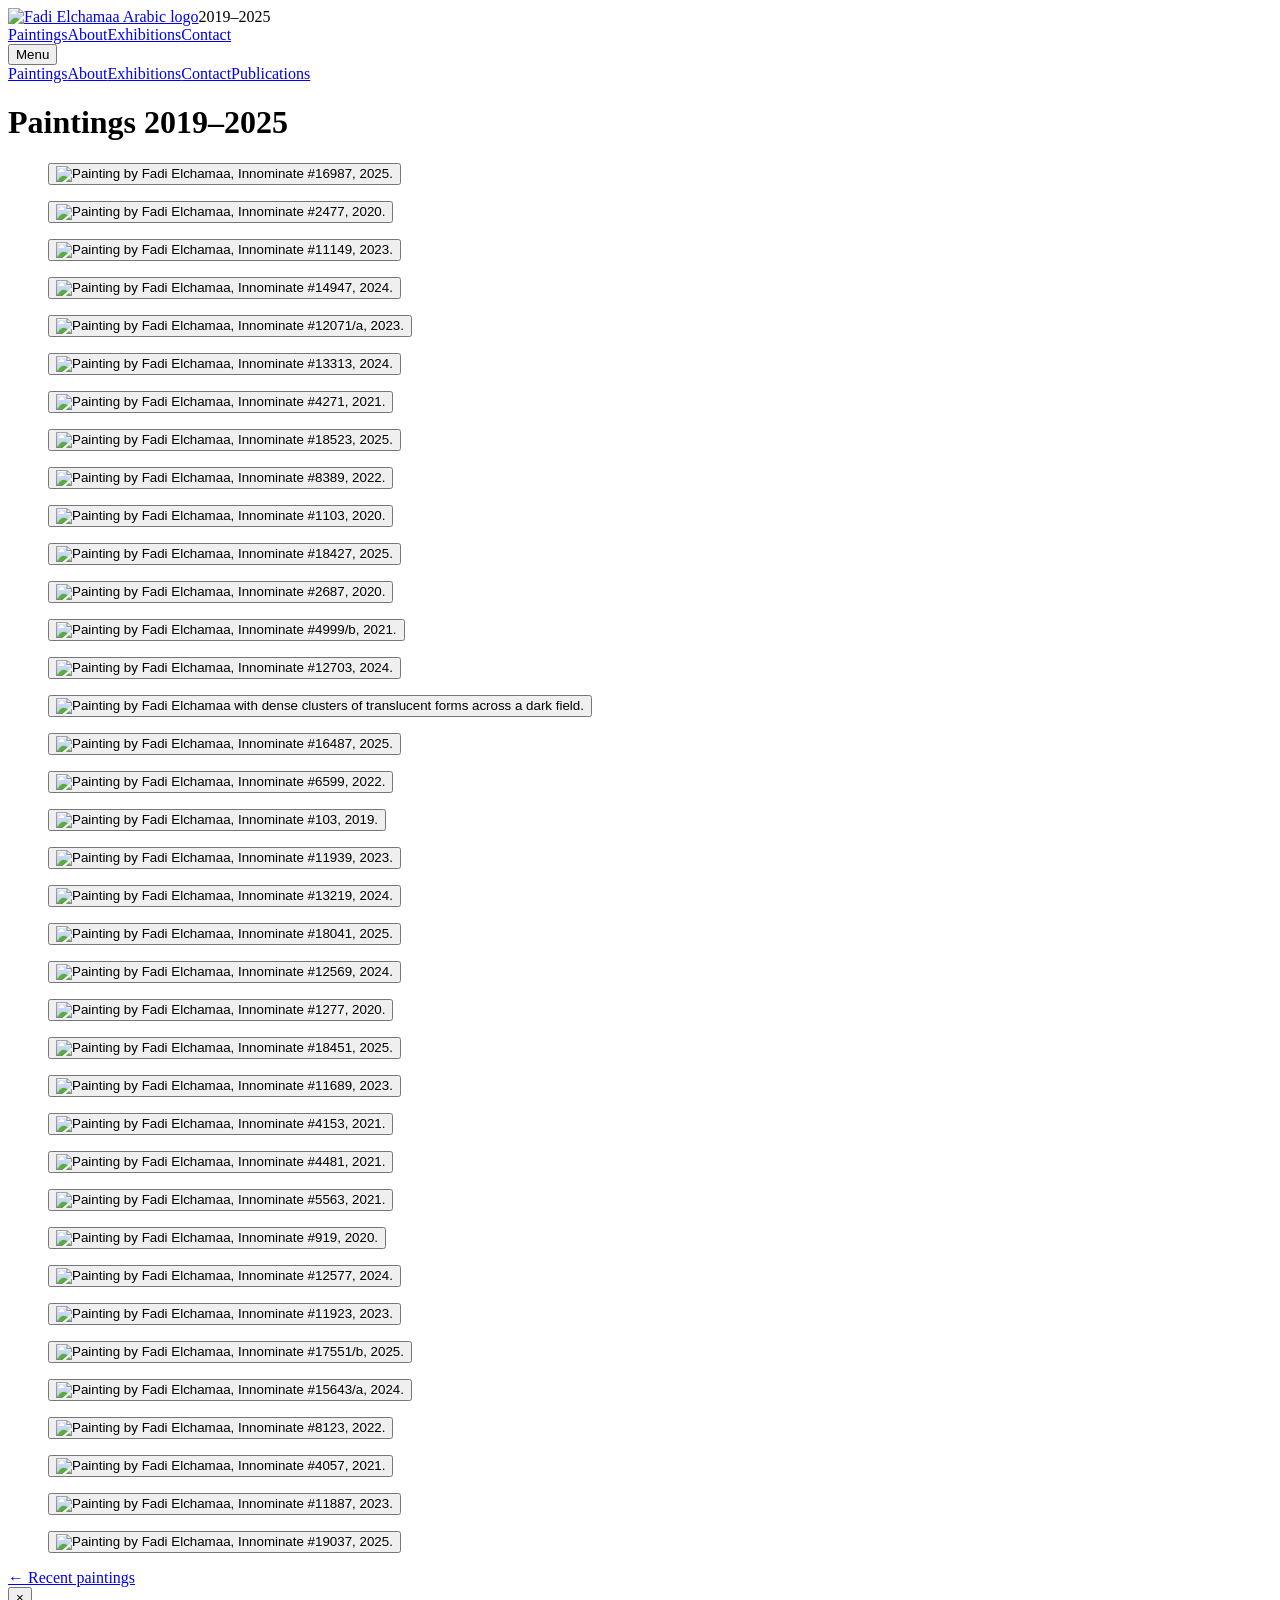
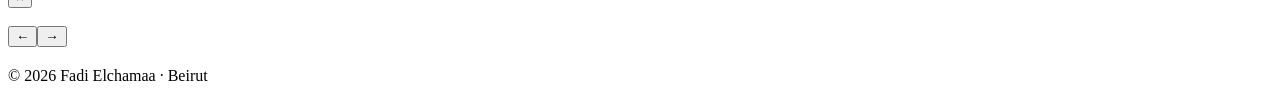
==== docs/2019-2025/index.html @ bcbe7c1d "Restore full mobile artwork view" ====
<!doctype html><html lang="en"><head><meta charset="utf-8"><meta name="viewport" content="width=device-width,initial-scale=1"><title>Paintings 2019–2025 — Fadi Elchamaa</title><meta name="description" content="Paintings 2019–2025 by Lebanese painter Fadi Elchamaa."><link rel="stylesheet" href="/assets/site.css?v=20261018-17"></head><body><header class="header"><div class="identity"><a href="/" aria-label="Fadi Elchamaa home"><img src="https://felchamaa.com/wp-content/uploads/cropped-elchamaa-logo-114x38.png" alt="Fadi Elchamaa Arabic logo"></a><span class="page-name">2019–2025</span></div><nav class="nav" aria-label="Primary navigation"><a href="/paintings/" aria-current="page">Paintings</a><a href="/about/">About</a><a href="/exhibitions/">Exhibitions</a><a href="/contact/">Contact</a></nav><button class="menu-button" aria-expanded="false" aria-controls="mobile-menu">Menu</button></header><nav class="mobile-menu" id="mobile-menu" aria-label="Mobile navigation"><a href="/paintings/" aria-current="page">Paintings</a><a href="/about/">About</a><a href="/exhibitions/">Exhibitions</a><a href="/contact/">Contact</a><a class="secondary" href="/publications/">Publications</a></nav><main class="gallery-page" id="main"><h1 class="sr-only">Paintings 2019–2025</h1><section class="gallery" aria-label="Paintings 2019–2025"><figure class="work" style="--art-width:369.6px;--art-mobile-width:270.0px"><button class="art-button js-view" data-title="Innominate #16987" data-meta="Acrylic on paper mounted on canvas
75 × 110 cm · 11 April 2025" aria-label="Enlarge Innominate #16987"><img src="https://felchamaa.com/wp-content/uploads/IMG_20250411_143701478-scaled.jpg" alt="Painting by Fadi Elchamaa, Innominate #16987, 2025." loading="eager" decoding="async"></button></figure><figure class="work" style="--art-width:162.0px;--art-mobile-width:152.3px"><button class="art-button js-view" data-title="Innominate #2477" data-meta="Acrylic and oil on canvas board
50 × 35 cm · 1 December 2020" aria-label="Enlarge Innominate #2477"><img src="https://felchamaa.com/wp-content/uploads/EX-112__20201201_154950-scaled.jpg" alt="Painting by Fadi Elchamaa, Innominate #2477, 2020." loading="eager" decoding="async"></button></figure><figure class="work" style="--art-width:209.5px;--art-mobile-width:182.0px"><button class="art-button js-view" data-title="Innominate #11149" data-meta="Acrylic on cardboard
25 × 50 cm · 11 August 2023" aria-label="Enlarge Innominate #11149"><img src="https://felchamaa.com/wp-content/uploads/IMG_20230811_1313186012-scaled.jpg" alt="Painting by Fadi Elchamaa, Innominate #11149, 2023." loading="lazy" decoding="async"></button></figure><figure class="work" style="--art-width:280.6px;--art-mobile-width:222.9px"><button class="art-button js-view" data-title="Innominate #14947" data-meta="Acrylic on paper mounted on canvas
55 × 75 cm · 14 September 2024" aria-label="Enlarge Innominate #14947"><img src="https://felchamaa.com/wp-content/uploads/EX-313__IMG_20240914_1158038602-scaled.jpg" alt="Painting by Fadi Elchamaa, Innominate #14947, 2024." loading="lazy" decoding="async"></button></figure><div class="small-grid align-end" aria-label="Small paintings"><figure class="work"><button class="art-button js-view" data-title="Innominate #12071/a" data-meta="Acrylic on paper
30 × 40 cm · 14 November 2023" aria-label="Enlarge Innominate #12071/a"><img src="https://felchamaa.com/wp-content/uploads/EX-249__IMG_20231114_1242117932-scaled.jpg" alt="Painting by Fadi Elchamaa, Innominate #12071/a, 2023." loading="lazy" decoding="async"></button></figure><figure class="work"><button class="art-button js-view" data-title="Innominate #13313" data-meta="Acrylic and fabric on paper mounted on wood board
25 × 25 cm · 29 March 2024" aria-label="Enlarge Innominate #13313"><img src="https://felchamaa.com/wp-content/uploads/IMG_20240329_1158146182-scaled.jpg" alt="Painting by Fadi Elchamaa, Innominate #13313, 2024." loading="lazy" decoding="async"></button></figure><figure class="work"><button class="art-button js-view" data-title="Innominate #4271" data-meta="Acrylic on wood panel
40 × 30 cm · 8 July 2021" aria-label="Enlarge Innominate #4271"><img src="https://felchamaa.com/wp-content/uploads/20210708_110604-scaled.jpg" alt="Painting by Fadi Elchamaa, Innominate #4271, 2021." loading="lazy" decoding="async"></button></figure></div><figure class="work" style="--art-width:405.2px;--art-mobile-width:287.8px"><button class="art-button js-view" data-title="Innominate #18523" data-meta="Acrylic on canvas
150 × 125 cm · 21 September 2025" aria-label="Enlarge Innominate #18523"><img src="https://felchamaa.com/wp-content/uploads/EX-354__CORRECTED.jpg" alt="Painting by Fadi Elchamaa, Innominate #18523, 2025." loading="lazy" decoding="async"></button></figure><figure class="work" style="--art-width:224.3px;--art-mobile-width:190.9px"><button class="art-button js-view" data-title="Innominate #8389" data-meta="Acrylic on paper
35 × 55 cm · 16 October 2022" aria-label="Enlarge Innominate #8389"><img src="https://felchamaa.com/wp-content/uploads/EX-225__20221016_121056-scaled.jpg" alt="Painting by Fadi Elchamaa, Innominate #8389, 2022." loading="lazy" decoding="async"></button></figure><figure class="work" style="--art-width:293.9px;--art-mobile-width:230.3px"><button class="art-button js-view" data-title="Innominate #1103" data-meta="Oil on canvas
80 × 80 cm · 2 June 2020" aria-label="Enlarge Innominate #1103"><img src="https://felchamaa.com/wp-content/uploads/20200602_182441-scaled.jpg" alt="Painting by Fadi Elchamaa, Innominate #1103, 2020." loading="lazy" decoding="async"></button></figure><figure class="work" style="--art-width:319.9px;--art-mobile-width:244.2px"><button class="art-button js-view" data-title="Innominate #18427" data-meta="Acrylic on canvas
150 × 90 cm · 9 September 2025" aria-label="Enlarge Innominate #18427"><img src="https://felchamaa.com/wp-content/uploads/IMG_20250909_110955374-1-scaled.jpg" alt="Painting by Fadi Elchamaa, Innominate #18427, 2025." loading="lazy" decoding="async"></button></figure><figure class="work" style="--art-width:162.0px;--art-mobile-width:152.3px"><button class="art-button js-view" data-title="Innominate #2687" data-meta="Acrylic and oil on canvas
50 × 35 cm · 24 December 2020" aria-label="Enlarge Innominate #2687"><img src="https://felchamaa.com/wp-content/uploads/EX-122__CORRECTED.jpg" alt="Painting by Fadi Elchamaa, Innominate #2687, 2020." loading="lazy" decoding="async"></button></figure><figure class="work" style="--art-width:280.6px;--art-mobile-width:222.9px"><button class="art-button js-view" data-title="Innominate #4999/b" data-meta="Acrylic on paper mounted on canvas
110 × 75 cm · 29 September 2021" aria-label="Enlarge Innominate #4999/b"><img src="https://felchamaa.com/wp-content/uploads/EX-186__20210929_135821-scaled.jpg" alt="Painting by Fadi Elchamaa, Innominate #4999/b, 2021." loading="lazy" decoding="async"></button></figure><figure class="work" style="--art-width:280.6px;--art-mobile-width:222.9px"><button class="art-button js-view" data-title="Innominate #12703" data-meta="Acrylic on paper mounted on canvas
55 × 75 cm · 25 January 2024" aria-label="Enlarge Innominate #12703"><img src="https://felchamaa.com/wp-content/uploads/IMG_20240125_1713088872-scaled.jpg" alt="Painting by Fadi Elchamaa, Innominate #12703, 2024." loading="lazy" decoding="async"></button></figure><figure class="work" style="--art-width:439.7px;--art-mobile-width:304.6px"><button class="art-button js-view" data-title="Innominate #1571" data-meta="Acrylic, oil and material on canvas
180 × 140 cm · 4 August 2020" aria-label="Enlarge Innominate #1571"><img src="https://felchamaa.com/wp-content/uploads/el-chamaa-22-620x803-1.jpg" alt="Painting by Fadi Elchamaa with dense clusters of translucent forms across a dark field." loading="lazy" decoding="async"></button></figure><figure class="work" style="--art-width:319.9px;--art-mobile-width:244.2px"><button class="art-button js-view" data-title="Innominate #16487" data-meta="Acrylic on canvas
30 × 90 cm · 22 February 2025" aria-label="Enlarge Innominate #16487"><img src="https://felchamaa.com/wp-content/uploads/EX-326__CORRECTED.jpg" alt="Painting by Fadi Elchamaa, Innominate #16487, 2025." loading="lazy" decoding="async"></button></figure><figure class="work" style="--art-width:280.6px;--art-mobile-width:222.9px"><button class="art-button js-view" data-title="Innominate #6599" data-meta="Acrylic on paper mounted on canvas
110 × 75 cm · 1 April 2022" aria-label="Enlarge Innominate #6599"><img src="https://felchamaa.com/wp-content/uploads/EX-212__CORRECTED.jpg" alt="Painting by Fadi Elchamaa, Innominate #6599, 2022." loading="lazy" decoding="async"></button></figure><div class="small-grid align-start" aria-label="Small paintings"><figure class="work"><button class="art-button js-view" data-title="Innominate #103" data-meta="Acrylic on paper
30 × 20 cm · 27 December 2019" aria-label="Enlarge Innominate #103"><img src="https://felchamaa.com/wp-content/uploads/EX-001__CORRECTED.jpg" alt="Painting by Fadi Elchamaa, Innominate #103, 2019." loading="lazy" decoding="async"></button></figure><figure class="work"><button class="art-button js-view" data-title="Innominate #11939" data-meta="Acrylic on canvas
15 × 15 cm · 31 October 2023" aria-label="Enlarge Innominate #11939"><img src="https://felchamaa.com/wp-content/uploads/EX-244__IMG_20231031_1434173222-scaled.jpg" alt="Painting by Fadi Elchamaa, Innominate #11939, 2023." loading="lazy" decoding="async"></button></figure><figure class="work"><button class="art-button js-view" data-title="Innominate #13219" data-meta="Acrylic and pastel on paper
25 × 25 cm · 20 March 2024" aria-label="Enlarge Innominate #13219"><img src="https://felchamaa.com/wp-content/uploads/EX-283__IMG_20240320_1638586013.jpg" alt="Painting by Fadi Elchamaa, Innominate #13219, 2024." loading="lazy" decoding="async"></button></figure></div><figure class="work" style="--art-width:369.6px;--art-mobile-width:270.0px"><button class="art-button js-view" data-title="Innominate #18041" data-meta="Acrylic on paper mounted on canvas
75 × 110 cm · 27 July 2025" aria-label="Enlarge Innominate #18041"><img src="https://felchamaa.com/wp-content/uploads/original_bb4a7493-5ebe-4260-b503-2e579ab3f155_IMG_20250727_180826732-scaled.jpg" alt="Painting by Fadi Elchamaa, Innominate #18041, 2025." loading="lazy" decoding="async"></button></figure><figure class="work" style="--art-width:238.9px;--art-mobile-width:199.4px"><button class="art-button js-view" data-title="Innominate #12569" data-meta="Oil on canvas
80 × 60 cm · 9 January 2024" aria-label="Enlarge Innominate #12569"><img src="https://felchamaa.com/wp-content/uploads/EX-263__IMG_20240109_1144231632-scaled.jpg" alt="Painting by Fadi Elchamaa, Innominate #12569, 2024." loading="lazy" decoding="async"></button></figure><figure class="work" style="--art-width:608.8px;--art-mobile-width:381.8px"><button class="art-button js-view" data-title="Innominate #1277" data-meta="Acrylic and oil on canvas
110 × 220 cm · 23 June 2020" aria-label="Enlarge Innominate #1277"><img src="https://felchamaa.com/wp-content/uploads/EX-069__CORRECTED.jpg" alt="Painting by Fadi Elchamaa, Innominate #1277, 2020." loading="lazy" decoding="async"></button></figure><figure class="work" style="--art-width:145.0px;--art-mobile-width:141.0px"><button class="art-button js-view" data-title="Innominate #18451" data-meta="Acrylic on canvas
60 × 30 cm · 13 September 2025" aria-label="Enlarge Innominate #18451"><img src="https://felchamaa.com/wp-content/uploads/EX-352__CORRECTED.jpg" alt="Painting by Fadi Elchamaa, Innominate #18451, 2025." loading="lazy" decoding="async"></button></figure><figure class="work" style="--art-width:127.2px;--art-mobile-width:128.7px"><button class="art-button js-view" data-title="Innominate #11689" data-meta="Acrylic on canvas board
50 × 25 cm · 3 October 2023" aria-label="Enlarge Innominate #11689"><img src="https://felchamaa.com/wp-content/uploads/EX-238__IMG_20231003_1511300502-scaled.jpg" alt="Painting by Fadi Elchamaa, Innominate #11689, 2023." loading="lazy" decoding="async"></button></figure><figure class="work" style="--art-width:280.6px;--art-mobile-width:222.9px"><button class="art-button js-view" data-title="Innominate #4153" data-meta="Acrylic on paper mounted on canvas
110 × 75 cm · 23 June 2021" aria-label="Enlarge Innominate #4153"><img src="https://felchamaa.com/wp-content/uploads/EX-157__20210623_145937-scaled.jpg" alt="Painting by Fadi Elchamaa, Innominate #4153, 2021." loading="lazy" decoding="async"></button></figure><figure class="work" style="--art-width:162.0px;--art-mobile-width:152.3px"><button class="art-button js-view" data-title="Innominate #4481" data-meta="Acrylic on canvas board
50 × 35 cm · 30 July 2021" aria-label="Enlarge Innominate #4481"><img src="https://felchamaa.com/wp-content/uploads/EX-168__20210730_103640-scaled.jpg" alt="Painting by Fadi Elchamaa, Innominate #4481, 2021." loading="lazy" decoding="async"></button></figure><figure class="work" style="--art-width:369.6px;--art-mobile-width:270.0px"><button class="art-button js-view" data-title="Innominate #5563" data-meta="Acrylic on paper mounted on canvas
75 × 110 cm · 3 December 2021" aria-label="Enlarge Innominate #5563"><img src="https://felchamaa.com/wp-content/uploads/EX-188__20211203_134259-scaled.jpg" alt="Painting by Fadi Elchamaa, Innominate #5563, 2021." loading="lazy" decoding="async"></button></figure><figure class="work" style="--art-width:280.6px;--art-mobile-width:222.9px"><button class="art-button js-view" data-title="Innominate #919" data-meta="Acrylic on paper
55 × 75 cm · 5 May 2020" aria-label="Enlarge Innominate #919"><img src="https://felchamaa.com/wp-content/uploads/EX-056__CORRECTED.jpg" alt="Painting by Fadi Elchamaa, Innominate #919, 2020." loading="lazy" decoding="async"></button></figure><figure class="work" style="--art-width:238.9px;--art-mobile-width:199.4px"><button class="art-button js-view" data-title="Innominate #12577" data-meta="Oil on canvas
80 × 60 cm · 10 January 2024" aria-label="Enlarge Innominate #12577"><img src="https://felchamaa.com/wp-content/uploads/EX-264__IMG_20240110_1305214702-scaled.jpg" alt="Painting by Fadi Elchamaa, Innominate #12577, 2024." loading="lazy" decoding="async"></button></figure><div class="small-grid align-center" aria-label="Small paintings"><figure class="work"><button class="art-button js-view" data-title="Innominate #11923" data-meta="Graphite on paper
40 × 25 cm · 28 October 2023" aria-label="Enlarge Innominate #11923"><img src="https://felchamaa.com/wp-content/uploads/EX-242__CORRECTED.jpg" alt="Painting by Fadi Elchamaa, Innominate #11923, 2023." loading="lazy" decoding="async"></button></figure><figure class="work"><button class="art-button js-view" data-title="Innominate #17551/b" data-meta="Acrylic on paper
10 × 22 cm · 9 June 2025" aria-label="Enlarge Innominate #17551/b"><img src="https://felchamaa.com/wp-content/uploads/EX-339__original_aca14465-f898-4588-bc65-c6642ca43b48_IMG_20250609_172556-scaled.jpg" alt="Painting by Fadi Elchamaa, Innominate #17551/b, 2025." loading="lazy" decoding="async"></button></figure><figure class="work"><button class="art-button js-view" data-title="Innominate #15643/a" data-meta="Acrylic and pastel on paper
25 × 25 cm · 27 November 2024" aria-label="Enlarge Innominate #15643/a"><img src="https://felchamaa.com/wp-content/uploads/EX-315__IMG_20241127_1227347252-scaled.jpg" alt="Painting by Fadi Elchamaa, Innominate #15643/a, 2024." loading="lazy" decoding="async"></button></figure></div><figure class="work" style="--art-width:224.3px;--art-mobile-width:190.9px"><button class="art-button js-view" data-title="Innominate #8123" data-meta="Acrylic on paper
35 × 55 cm · 17 September 2022" aria-label="Enlarge Innominate #8123"><img src="https://felchamaa.com/wp-content/uploads/EX-223__20220917_173904-scaled.jpg" alt="Painting by Fadi Elchamaa, Innominate #8123, 2022." loading="lazy" decoding="async"></button></figure><figure class="work" style="--art-width:280.6px;--art-mobile-width:222.9px"><button class="art-button js-view" data-title="Innominate #4057" data-meta="Acrylic on paper mounted on canvas
110 × 75 cm · 12 June 2021" aria-label="Enlarge Innominate #4057"><img src="https://felchamaa.com/wp-content/uploads/EX-151_ROTATED_CW90-scaled.jpg" alt="Painting by Fadi Elchamaa, Innominate #4057, 2021." loading="lazy" decoding="async"></button></figure><figure class="work" style="--art-width:209.5px;--art-mobile-width:182.0px"><button class="art-button js-view" data-title="Innominate #11887" data-meta="Acrylic on canvas
35 × 50 cm · 24 October 2023" aria-label="Enlarge Innominate #11887"><img src="https://felchamaa.com/wp-content/uploads/EX-240__CORRECTED.jpg" alt="Painting by Fadi Elchamaa, Innominate #11887, 2023." loading="lazy" decoding="async"></button></figure><figure class="work" style="--art-width:369.6px;--art-mobile-width:270.0px"><button class="art-button js-view" data-title="Innominate #19037" data-meta="Acrylic on paper mounted on canvas
75 × 110 cm · 1 November 2025" aria-label="Enlarge Innominate #19037"><img src="https://felchamaa.com/wp-content/uploads/EX-365__IMG_20251101_130012595-1-scaled.jpg" alt="Painting by Fadi Elchamaa, Innominate #19037, 2025." loading="lazy" decoding="async"></button></figure></section><div class="gallery-next"><a href="/paintings/">← Recent paintings</a></div></main><div class="viewer" id="viewer" role="dialog" aria-modal="true" aria-labelledby="viewer-title"><button class="viewer-close" id="viewer-close" aria-label="Close artwork viewer">×</button><div class="viewer-media"><img id="viewer-image" alt=""></div><div class="viewer-info"><div class="viewer-arrows" aria-label="Browse artworks"><button class="viewer-arrow" id="viewer-prev" aria-label="Previous artwork">←</button><button class="viewer-arrow" id="viewer-next" aria-label="Next artwork">→</button></div><h2 id="viewer-title"></h2><p id="viewer-meta"></p></div></div><footer class="site-footer"><span>© 2026 Fadi Elchamaa · Beirut</span></footer><script src="/assets/site.js?v=20261018-7"></script></body></html>
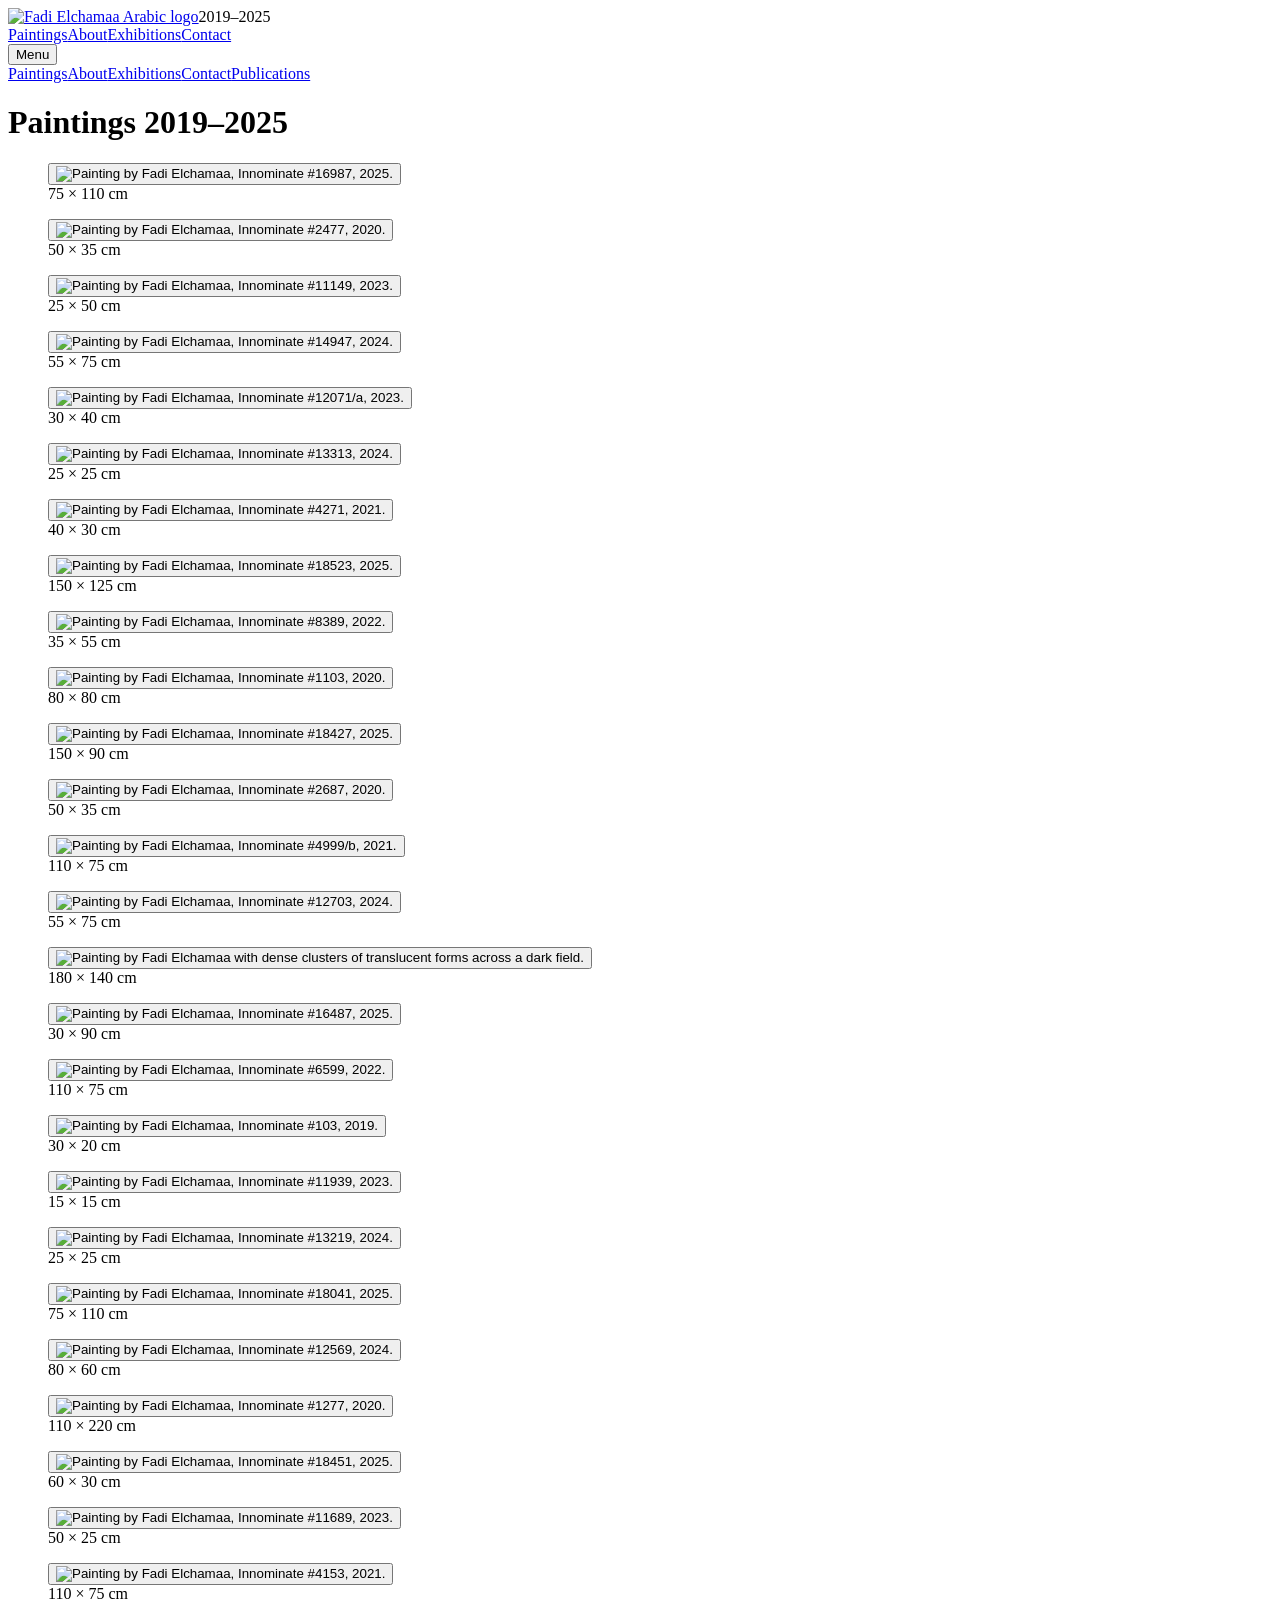
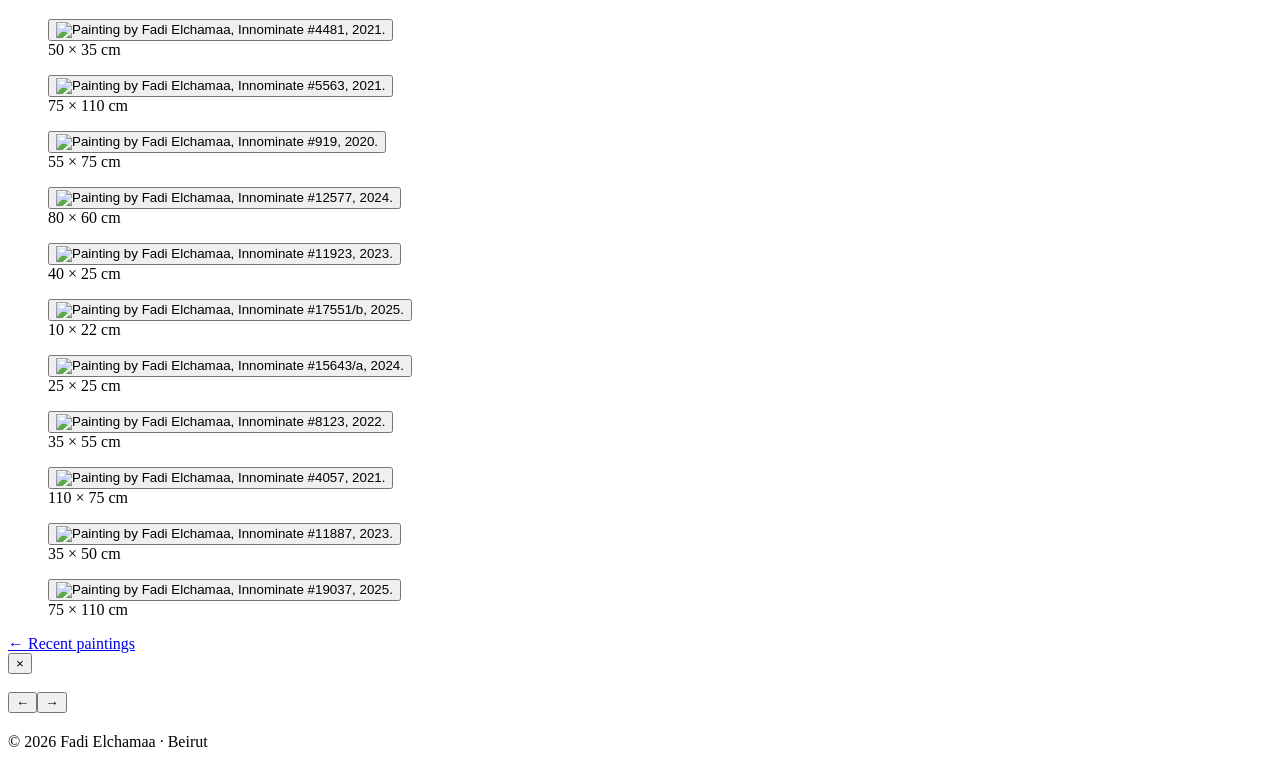
==== commit cc4fe873: "Remove Innominate 21839 and show dimensions as the only artwork captions" ====
--- a/docs/2019-2025/index.html
+++ b/docs/2019-2025/index.html
@@ -1,38 +1,38 @@
-<!doctype html><html lang="en"><head><meta charset="utf-8"><meta name="viewport" content="width=device-width,initial-scale=1"><title>Paintings 2019–2025 — Fadi Elchamaa</title><meta name="description" content="Paintings 2019–2025 by Lebanese painter Fadi Elchamaa."><link rel="stylesheet" href="/assets/site.css?v=20261018-17"></head><body><header class="header"><div class="identity"><a href="/" aria-label="Fadi Elchamaa home"><img src="https://felchamaa.com/wp-content/uploads/cropped-elchamaa-logo-114x38.png" alt="Fadi Elchamaa Arabic logo"></a><span class="page-name">2019–2025</span></div><nav class="nav" aria-label="Primary navigation"><a href="/paintings/" aria-current="page">Paintings</a><a href="/about/">About</a><a href="/exhibitions/">Exhibitions</a><a href="/contact/">Contact</a></nav><button class="menu-button" aria-expanded="false" aria-controls="mobile-menu">Menu</button></header><nav class="mobile-menu" id="mobile-menu" aria-label="Mobile navigation"><a href="/paintings/" aria-current="page">Paintings</a><a href="/about/">About</a><a href="/exhibitions/">Exhibitions</a><a href="/contact/">Contact</a><a class="secondary" href="/publications/">Publications</a></nav><main class="gallery-page" id="main"><h1 class="sr-only">Paintings 2019–2025</h1><section class="gallery" aria-label="Paintings 2019–2025"><figure class="work" style="--art-width:369.6px;--art-mobile-width:270.0px"><button class="art-button js-view" data-title="Innominate #16987" data-meta="Acrylic on paper mounted on canvas
-75 × 110 cm · 11 April 2025" aria-label="Enlarge Innominate #16987"><img src="https://felchamaa.com/wp-content/uploads/IMG_20250411_143701478-scaled.jpg" alt="Painting by Fadi Elchamaa, Innominate #16987, 2025." loading="eager" decoding="async"></button></figure><figure class="work" style="--art-width:162.0px;--art-mobile-width:152.3px"><button class="art-button js-view" data-title="Innominate #2477" data-meta="Acrylic and oil on canvas board
-50 × 35 cm · 1 December 2020" aria-label="Enlarge Innominate #2477"><img src="https://felchamaa.com/wp-content/uploads/EX-112__20201201_154950-scaled.jpg" alt="Painting by Fadi Elchamaa, Innominate #2477, 2020." loading="eager" decoding="async"></button></figure><figure class="work" style="--art-width:209.5px;--art-mobile-width:182.0px"><button class="art-button js-view" data-title="Innominate #11149" data-meta="Acrylic on cardboard
-25 × 50 cm · 11 August 2023" aria-label="Enlarge Innominate #11149"><img src="https://felchamaa.com/wp-content/uploads/IMG_20230811_1313186012-scaled.jpg" alt="Painting by Fadi Elchamaa, Innominate #11149, 2023." loading="lazy" decoding="async"></button></figure><figure class="work" style="--art-width:280.6px;--art-mobile-width:222.9px"><button class="art-button js-view" data-title="Innominate #14947" data-meta="Acrylic on paper mounted on canvas
-55 × 75 cm · 14 September 2024" aria-label="Enlarge Innominate #14947"><img src="https://felchamaa.com/wp-content/uploads/EX-313__IMG_20240914_1158038602-scaled.jpg" alt="Painting by Fadi Elchamaa, Innominate #14947, 2024." loading="lazy" decoding="async"></button></figure><div class="small-grid align-end" aria-label="Small paintings"><figure class="work"><button class="art-button js-view" data-title="Innominate #12071/a" data-meta="Acrylic on paper
-30 × 40 cm · 14 November 2023" aria-label="Enlarge Innominate #12071/a"><img src="https://felchamaa.com/wp-content/uploads/EX-249__IMG_20231114_1242117932-scaled.jpg" alt="Painting by Fadi Elchamaa, Innominate #12071/a, 2023." loading="lazy" decoding="async"></button></figure><figure class="work"><button class="art-button js-view" data-title="Innominate #13313" data-meta="Acrylic and fabric on paper mounted on wood board
-25 × 25 cm · 29 March 2024" aria-label="Enlarge Innominate #13313"><img src="https://felchamaa.com/wp-content/uploads/IMG_20240329_1158146182-scaled.jpg" alt="Painting by Fadi Elchamaa, Innominate #13313, 2024." loading="lazy" decoding="async"></button></figure><figure class="work"><button class="art-button js-view" data-title="Innominate #4271" data-meta="Acrylic on wood panel
-40 × 30 cm · 8 July 2021" aria-label="Enlarge Innominate #4271"><img src="https://felchamaa.com/wp-content/uploads/20210708_110604-scaled.jpg" alt="Painting by Fadi Elchamaa, Innominate #4271, 2021." loading="lazy" decoding="async"></button></figure></div><figure class="work" style="--art-width:405.2px;--art-mobile-width:287.8px"><button class="art-button js-view" data-title="Innominate #18523" data-meta="Acrylic on canvas
-150 × 125 cm · 21 September 2025" aria-label="Enlarge Innominate #18523"><img src="https://felchamaa.com/wp-content/uploads/EX-354__CORRECTED.jpg" alt="Painting by Fadi Elchamaa, Innominate #18523, 2025." loading="lazy" decoding="async"></button></figure><figure class="work" style="--art-width:224.3px;--art-mobile-width:190.9px"><button class="art-button js-view" data-title="Innominate #8389" data-meta="Acrylic on paper
-35 × 55 cm · 16 October 2022" aria-label="Enlarge Innominate #8389"><img src="https://felchamaa.com/wp-content/uploads/EX-225__20221016_121056-scaled.jpg" alt="Painting by Fadi Elchamaa, Innominate #8389, 2022." loading="lazy" decoding="async"></button></figure><figure class="work" style="--art-width:293.9px;--art-mobile-width:230.3px"><button class="art-button js-view" data-title="Innominate #1103" data-meta="Oil on canvas
-80 × 80 cm · 2 June 2020" aria-label="Enlarge Innominate #1103"><img src="https://felchamaa.com/wp-content/uploads/20200602_182441-scaled.jpg" alt="Painting by Fadi Elchamaa, Innominate #1103, 2020." loading="lazy" decoding="async"></button></figure><figure class="work" style="--art-width:319.9px;--art-mobile-width:244.2px"><button class="art-button js-view" data-title="Innominate #18427" data-meta="Acrylic on canvas
-150 × 90 cm · 9 September 2025" aria-label="Enlarge Innominate #18427"><img src="https://felchamaa.com/wp-content/uploads/IMG_20250909_110955374-1-scaled.jpg" alt="Painting by Fadi Elchamaa, Innominate #18427, 2025." loading="lazy" decoding="async"></button></figure><figure class="work" style="--art-width:162.0px;--art-mobile-width:152.3px"><button class="art-button js-view" data-title="Innominate #2687" data-meta="Acrylic and oil on canvas
-50 × 35 cm · 24 December 2020" aria-label="Enlarge Innominate #2687"><img src="https://felchamaa.com/wp-content/uploads/EX-122__CORRECTED.jpg" alt="Painting by Fadi Elchamaa, Innominate #2687, 2020." loading="lazy" decoding="async"></button></figure><figure class="work" style="--art-width:280.6px;--art-mobile-width:222.9px"><button class="art-button js-view" data-title="Innominate #4999/b" data-meta="Acrylic on paper mounted on canvas
-110 × 75 cm · 29 September 2021" aria-label="Enlarge Innominate #4999/b"><img src="https://felchamaa.com/wp-content/uploads/EX-186__20210929_135821-scaled.jpg" alt="Painting by Fadi Elchamaa, Innominate #4999/b, 2021." loading="lazy" decoding="async"></button></figure><figure class="work" style="--art-width:280.6px;--art-mobile-width:222.9px"><button class="art-button js-view" data-title="Innominate #12703" data-meta="Acrylic on paper mounted on canvas
-55 × 75 cm · 25 January 2024" aria-label="Enlarge Innominate #12703"><img src="https://felchamaa.com/wp-content/uploads/IMG_20240125_1713088872-scaled.jpg" alt="Painting by Fadi Elchamaa, Innominate #12703, 2024." loading="lazy" decoding="async"></button></figure><figure class="work" style="--art-width:439.7px;--art-mobile-width:304.6px"><button class="art-button js-view" data-title="Innominate #1571" data-meta="Acrylic, oil and material on canvas
-180 × 140 cm · 4 August 2020" aria-label="Enlarge Innominate #1571"><img src="https://felchamaa.com/wp-content/uploads/el-chamaa-22-620x803-1.jpg" alt="Painting by Fadi Elchamaa with dense clusters of translucent forms across a dark field." loading="lazy" decoding="async"></button></figure><figure class="work" style="--art-width:319.9px;--art-mobile-width:244.2px"><button class="art-button js-view" data-title="Innominate #16487" data-meta="Acrylic on canvas
-30 × 90 cm · 22 February 2025" aria-label="Enlarge Innominate #16487"><img src="https://felchamaa.com/wp-content/uploads/EX-326__CORRECTED.jpg" alt="Painting by Fadi Elchamaa, Innominate #16487, 2025." loading="lazy" decoding="async"></button></figure><figure class="work" style="--art-width:280.6px;--art-mobile-width:222.9px"><button class="art-button js-view" data-title="Innominate #6599" data-meta="Acrylic on paper mounted on canvas
-110 × 75 cm · 1 April 2022" aria-label="Enlarge Innominate #6599"><img src="https://felchamaa.com/wp-content/uploads/EX-212__CORRECTED.jpg" alt="Painting by Fadi Elchamaa, Innominate #6599, 2022." loading="lazy" decoding="async"></button></figure><div class="small-grid align-start" aria-label="Small paintings"><figure class="work"><button class="art-button js-view" data-title="Innominate #103" data-meta="Acrylic on paper
-30 × 20 cm · 27 December 2019" aria-label="Enlarge Innominate #103"><img src="https://felchamaa.com/wp-content/uploads/EX-001__CORRECTED.jpg" alt="Painting by Fadi Elchamaa, Innominate #103, 2019." loading="lazy" decoding="async"></button></figure><figure class="work"><button class="art-button js-view" data-title="Innominate #11939" data-meta="Acrylic on canvas
-15 × 15 cm · 31 October 2023" aria-label="Enlarge Innominate #11939"><img src="https://felchamaa.com/wp-content/uploads/EX-244__IMG_20231031_1434173222-scaled.jpg" alt="Painting by Fadi Elchamaa, Innominate #11939, 2023." loading="lazy" decoding="async"></button></figure><figure class="work"><button class="art-button js-view" data-title="Innominate #13219" data-meta="Acrylic and pastel on paper
-25 × 25 cm · 20 March 2024" aria-label="Enlarge Innominate #13219"><img src="https://felchamaa.com/wp-content/uploads/EX-283__IMG_20240320_1638586013.jpg" alt="Painting by Fadi Elchamaa, Innominate #13219, 2024." loading="lazy" decoding="async"></button></figure></div><figure class="work" style="--art-width:369.6px;--art-mobile-width:270.0px"><button class="art-button js-view" data-title="Innominate #18041" data-meta="Acrylic on paper mounted on canvas
-75 × 110 cm · 27 July 2025" aria-label="Enlarge Innominate #18041"><img src="https://felchamaa.com/wp-content/uploads/original_bb4a7493-5ebe-4260-b503-2e579ab3f155_IMG_20250727_180826732-scaled.jpg" alt="Painting by Fadi Elchamaa, Innominate #18041, 2025." loading="lazy" decoding="async"></button></figure><figure class="work" style="--art-width:238.9px;--art-mobile-width:199.4px"><button class="art-button js-view" data-title="Innominate #12569" data-meta="Oil on canvas
-80 × 60 cm · 9 January 2024" aria-label="Enlarge Innominate #12569"><img src="https://felchamaa.com/wp-content/uploads/EX-263__IMG_20240109_1144231632-scaled.jpg" alt="Painting by Fadi Elchamaa, Innominate #12569, 2024." loading="lazy" decoding="async"></button></figure><figure class="work" style="--art-width:608.8px;--art-mobile-width:381.8px"><button class="art-button js-view" data-title="Innominate #1277" data-meta="Acrylic and oil on canvas
-110 × 220 cm · 23 June 2020" aria-label="Enlarge Innominate #1277"><img src="https://felchamaa.com/wp-content/uploads/EX-069__CORRECTED.jpg" alt="Painting by Fadi Elchamaa, Innominate #1277, 2020." loading="lazy" decoding="async"></button></figure><figure class="work" style="--art-width:145.0px;--art-mobile-width:141.0px"><button class="art-button js-view" data-title="Innominate #18451" data-meta="Acrylic on canvas
-60 × 30 cm · 13 September 2025" aria-label="Enlarge Innominate #18451"><img src="https://felchamaa.com/wp-content/uploads/EX-352__CORRECTED.jpg" alt="Painting by Fadi Elchamaa, Innominate #18451, 2025." loading="lazy" decoding="async"></button></figure><figure class="work" style="--art-width:127.2px;--art-mobile-width:128.7px"><button class="art-button js-view" data-title="Innominate #11689" data-meta="Acrylic on canvas board
-50 × 25 cm · 3 October 2023" aria-label="Enlarge Innominate #11689"><img src="https://felchamaa.com/wp-content/uploads/EX-238__IMG_20231003_1511300502-scaled.jpg" alt="Painting by Fadi Elchamaa, Innominate #11689, 2023." loading="lazy" decoding="async"></button></figure><figure class="work" style="--art-width:280.6px;--art-mobile-width:222.9px"><button class="art-button js-view" data-title="Innominate #4153" data-meta="Acrylic on paper mounted on canvas
-110 × 75 cm · 23 June 2021" aria-label="Enlarge Innominate #4153"><img src="https://felchamaa.com/wp-content/uploads/EX-157__20210623_145937-scaled.jpg" alt="Painting by Fadi Elchamaa, Innominate #4153, 2021." loading="lazy" decoding="async"></button></figure><figure class="work" style="--art-width:162.0px;--art-mobile-width:152.3px"><button class="art-button js-view" data-title="Innominate #4481" data-meta="Acrylic on canvas board
-50 × 35 cm · 30 July 2021" aria-label="Enlarge Innominate #4481"><img src="https://felchamaa.com/wp-content/uploads/EX-168__20210730_103640-scaled.jpg" alt="Painting by Fadi Elchamaa, Innominate #4481, 2021." loading="lazy" decoding="async"></button></figure><figure class="work" style="--art-width:369.6px;--art-mobile-width:270.0px"><button class="art-button js-view" data-title="Innominate #5563" data-meta="Acrylic on paper mounted on canvas
-75 × 110 cm · 3 December 2021" aria-label="Enlarge Innominate #5563"><img src="https://felchamaa.com/wp-content/uploads/EX-188__20211203_134259-scaled.jpg" alt="Painting by Fadi Elchamaa, Innominate #5563, 2021." loading="lazy" decoding="async"></button></figure><figure class="work" style="--art-width:280.6px;--art-mobile-width:222.9px"><button class="art-button js-view" data-title="Innominate #919" data-meta="Acrylic on paper
-55 × 75 cm · 5 May 2020" aria-label="Enlarge Innominate #919"><img src="https://felchamaa.com/wp-content/uploads/EX-056__CORRECTED.jpg" alt="Painting by Fadi Elchamaa, Innominate #919, 2020." loading="lazy" decoding="async"></button></figure><figure class="work" style="--art-width:238.9px;--art-mobile-width:199.4px"><button class="art-button js-view" data-title="Innominate #12577" data-meta="Oil on canvas
-80 × 60 cm · 10 January 2024" aria-label="Enlarge Innominate #12577"><img src="https://felchamaa.com/wp-content/uploads/EX-264__IMG_20240110_1305214702-scaled.jpg" alt="Painting by Fadi Elchamaa, Innominate #12577, 2024." loading="lazy" decoding="async"></button></figure><div class="small-grid align-center" aria-label="Small paintings"><figure class="work"><button class="art-button js-view" data-title="Innominate #11923" data-meta="Graphite on paper
-40 × 25 cm · 28 October 2023" aria-label="Enlarge Innominate #11923"><img src="https://felchamaa.com/wp-content/uploads/EX-242__CORRECTED.jpg" alt="Painting by Fadi Elchamaa, Innominate #11923, 2023." loading="lazy" decoding="async"></button></figure><figure class="work"><button class="art-button js-view" data-title="Innominate #17551/b" data-meta="Acrylic on paper
-10 × 22 cm · 9 June 2025" aria-label="Enlarge Innominate #17551/b"><img src="https://felchamaa.com/wp-content/uploads/EX-339__original_aca14465-f898-4588-bc65-c6642ca43b48_IMG_20250609_172556-scaled.jpg" alt="Painting by Fadi Elchamaa, Innominate #17551/b, 2025." loading="lazy" decoding="async"></button></figure><figure class="work"><button class="art-button js-view" data-title="Innominate #15643/a" data-meta="Acrylic and pastel on paper
-25 × 25 cm · 27 November 2024" aria-label="Enlarge Innominate #15643/a"><img src="https://felchamaa.com/wp-content/uploads/EX-315__IMG_20241127_1227347252-scaled.jpg" alt="Painting by Fadi Elchamaa, Innominate #15643/a, 2024." loading="lazy" decoding="async"></button></figure></div><figure class="work" style="--art-width:224.3px;--art-mobile-width:190.9px"><button class="art-button js-view" data-title="Innominate #8123" data-meta="Acrylic on paper
-35 × 55 cm · 17 September 2022" aria-label="Enlarge Innominate #8123"><img src="https://felchamaa.com/wp-content/uploads/EX-223__20220917_173904-scaled.jpg" alt="Painting by Fadi Elchamaa, Innominate #8123, 2022." loading="lazy" decoding="async"></button></figure><figure class="work" style="--art-width:280.6px;--art-mobile-width:222.9px"><button class="art-button js-view" data-title="Innominate #4057" data-meta="Acrylic on paper mounted on canvas
-110 × 75 cm · 12 June 2021" aria-label="Enlarge Innominate #4057"><img src="https://felchamaa.com/wp-content/uploads/EX-151_ROTATED_CW90-scaled.jpg" alt="Painting by Fadi Elchamaa, Innominate #4057, 2021." loading="lazy" decoding="async"></button></figure><figure class="work" style="--art-width:209.5px;--art-mobile-width:182.0px"><button class="art-button js-view" data-title="Innominate #11887" data-meta="Acrylic on canvas
-35 × 50 cm · 24 October 2023" aria-label="Enlarge Innominate #11887"><img src="https://felchamaa.com/wp-content/uploads/EX-240__CORRECTED.jpg" alt="Painting by Fadi Elchamaa, Innominate #11887, 2023." loading="lazy" decoding="async"></button></figure><figure class="work" style="--art-width:369.6px;--art-mobile-width:270.0px"><button class="art-button js-view" data-title="Innominate #19037" data-meta="Acrylic on paper mounted on canvas
-75 × 110 cm · 1 November 2025" aria-label="Enlarge Innominate #19037"><img src="https://felchamaa.com/wp-content/uploads/EX-365__IMG_20251101_130012595-1-scaled.jpg" alt="Painting by Fadi Elchamaa, Innominate #19037, 2025." loading="lazy" decoding="async"></button></figure></section><div class="gallery-next"><a href="/paintings/">← Recent paintings</a></div></main><div class="viewer" id="viewer" role="dialog" aria-modal="true" aria-labelledby="viewer-title"><button class="viewer-close" id="viewer-close" aria-label="Close artwork viewer">×</button><div class="viewer-media"><img id="viewer-image" alt=""></div><div class="viewer-info"><div class="viewer-arrows" aria-label="Browse artworks"><button class="viewer-arrow" id="viewer-prev" aria-label="Previous artwork">←</button><button class="viewer-arrow" id="viewer-next" aria-label="Next artwork">→</button></div><h2 id="viewer-title"></h2><p id="viewer-meta"></p></div></div><footer class="site-footer"><span>© 2026 Fadi Elchamaa · Beirut</span></footer><script src="/assets/site.js?v=20261018-7"></script></body></html>+<!doctype html><html lang="en"><head><meta charset="utf-8"><meta name="viewport" content="width=device-width,initial-scale=1"><title>Paintings 2019–2025 — Fadi Elchamaa</title><meta name="description" content="Paintings 2019–2025 by Lebanese painter Fadi Elchamaa."><link rel="stylesheet" href="/assets/site.css?v=20261019-1"></head><body><header class="header"><div class="identity"><a href="/" aria-label="Fadi Elchamaa home"><img src="https://felchamaa.com/wp-content/uploads/cropped-elchamaa-logo-114x38.png" alt="Fadi Elchamaa Arabic logo" width="114" height="38"></a><span class="page-name">2019–2025</span></div><nav class="nav" aria-label="Primary navigation"><a href="/paintings/" aria-current="page">Paintings</a><a href="/about/">About</a><a href="/exhibitions/">Exhibitions</a><a href="/contact/">Contact</a></nav><button class="menu-button" aria-expanded="false" aria-controls="mobile-menu">Menu</button></header><nav class="mobile-menu" id="mobile-menu" aria-label="Mobile navigation"><a href="/paintings/" aria-current="page">Paintings</a><a href="/about/">About</a><a href="/exhibitions/">Exhibitions</a><a href="/contact/">Contact</a><a class="secondary" href="/publications/">Publications</a></nav><main class="gallery-page" id="main"><h1 class="sr-only">Paintings 2019–2025</h1><section class="gallery" aria-label="Paintings 2019–2025"><figure class="work" style="--art-width:369.6px;--art-mobile-width:270.0px"><button class="art-button js-view" data-title="Innominate #16987" data-meta="Acrylic on paper mounted on canvas
+75 × 110 cm · 11 April 2025" aria-label="Enlarge Innominate #16987"><img src="https://felchamaa.com/wp-content/uploads/IMG_20250411_143701478-scaled.jpg" alt="Painting by Fadi Elchamaa, Innominate #16987, 2025." loading="eager" decoding="async" width="2560" height="1726"></button><figcaption class="work-size">75 × 110 cm</figcaption></figure><figure class="work" style="--art-width:162.0px;--art-mobile-width:152.3px"><button class="art-button js-view" data-title="Innominate #2477" data-meta="Acrylic and oil on canvas board
+50 × 35 cm · 1 December 2020" aria-label="Enlarge Innominate #2477"><img src="https://felchamaa.com/wp-content/uploads/EX-112__20201201_154950-scaled.jpg" alt="Painting by Fadi Elchamaa, Innominate #2477, 2020." loading="eager" decoding="async" width="2032" height="2560"></button><figcaption class="work-size">50 × 35 cm</figcaption></figure><figure class="work" style="--art-width:209.5px;--art-mobile-width:182.0px"><button class="art-button js-view" data-title="Innominate #11149" data-meta="Acrylic on cardboard
+25 × 50 cm · 11 August 2023" aria-label="Enlarge Innominate #11149"><img src="https://felchamaa.com/wp-content/uploads/IMG_20230811_1313186012-scaled.jpg" alt="Painting by Fadi Elchamaa, Innominate #11149, 2023." loading="lazy" decoding="async" width="2560" height="1386"></button><figcaption class="work-size">25 × 50 cm</figcaption></figure><figure class="work" style="--art-width:280.6px;--art-mobile-width:222.9px"><button class="art-button js-view" data-title="Innominate #14947" data-meta="Acrylic on paper mounted on canvas
+55 × 75 cm · 14 September 2024" aria-label="Enlarge Innominate #14947"><img src="https://felchamaa.com/wp-content/uploads/EX-313__IMG_20240914_1158038602-scaled.jpg" alt="Painting by Fadi Elchamaa, Innominate #14947, 2024." loading="lazy" decoding="async" width="2560" height="1706"></button><figcaption class="work-size">55 × 75 cm</figcaption></figure><div class="small-grid align-end" aria-label="Small paintings"><figure class="work"><button class="art-button js-view" data-title="Innominate #12071/a" data-meta="Acrylic on paper
+30 × 40 cm · 14 November 2023" aria-label="Enlarge Innominate #12071/a"><img src="https://felchamaa.com/wp-content/uploads/EX-249__IMG_20231114_1242117932-scaled.jpg" alt="Painting by Fadi Elchamaa, Innominate #12071/a, 2023." loading="lazy" decoding="async" width="2560" height="1936"></button><figcaption class="work-size">30 × 40 cm</figcaption></figure><figure class="work"><button class="art-button js-view" data-title="Innominate #13313" data-meta="Acrylic and fabric on paper mounted on wood board
+25 × 25 cm · 29 March 2024" aria-label="Enlarge Innominate #13313"><img src="https://felchamaa.com/wp-content/uploads/IMG_20240329_1158146182-scaled.jpg" alt="Painting by Fadi Elchamaa, Innominate #13313, 2024." loading="lazy" decoding="async" width="2551" height="2560"></button><figcaption class="work-size">25 × 25 cm</figcaption></figure><figure class="work"><button class="art-button js-view" data-title="Innominate #4271" data-meta="Acrylic on wood panel
+40 × 30 cm · 8 July 2021" aria-label="Enlarge Innominate #4271"><img src="https://felchamaa.com/wp-content/uploads/20210708_110604-scaled.jpg" alt="Painting by Fadi Elchamaa, Innominate #4271, 2021." loading="lazy" decoding="async" width="2034" height="2560"></button><figcaption class="work-size">40 × 30 cm</figcaption></figure></div><figure class="work" style="--art-width:405.2px;--art-mobile-width:287.8px"><button class="art-button js-view" data-title="Innominate #18523" data-meta="Acrylic on canvas
+150 × 125 cm · 21 September 2025" aria-label="Enlarge Innominate #18523"><img src="https://felchamaa.com/wp-content/uploads/EX-354__CORRECTED.jpg" alt="Painting by Fadi Elchamaa, Innominate #18523, 2025." loading="lazy" decoding="async" width="1309" height="1536"></button><figcaption class="work-size">150 × 125 cm</figcaption></figure><figure class="work" style="--art-width:224.3px;--art-mobile-width:190.9px"><button class="art-button js-view" data-title="Innominate #8389" data-meta="Acrylic on paper
+35 × 55 cm · 16 October 2022" aria-label="Enlarge Innominate #8389"><img src="https://felchamaa.com/wp-content/uploads/EX-225__20221016_121056-scaled.jpg" alt="Painting by Fadi Elchamaa, Innominate #8389, 2022." loading="lazy" decoding="async" width="2560" height="1706"></button><figcaption class="work-size">35 × 55 cm</figcaption></figure><figure class="work" style="--art-width:293.9px;--art-mobile-width:230.3px"><button class="art-button js-view" data-title="Innominate #1103" data-meta="Oil on canvas
+80 × 80 cm · 2 June 2020" aria-label="Enlarge Innominate #1103"><img src="https://felchamaa.com/wp-content/uploads/20200602_182441-scaled.jpg" alt="Painting by Fadi Elchamaa, Innominate #1103, 2020." loading="lazy" decoding="async" width="2560" height="2460"></button><figcaption class="work-size">80 × 80 cm</figcaption></figure><figure class="work" style="--art-width:319.9px;--art-mobile-width:244.2px"><button class="art-button js-view" data-title="Innominate #18427" data-meta="Acrylic on canvas
+150 × 90 cm · 9 September 2025" aria-label="Enlarge Innominate #18427"><img src="https://felchamaa.com/wp-content/uploads/IMG_20250909_110955374-1-scaled.jpg" alt="Painting by Fadi Elchamaa, Innominate #18427, 2025." loading="lazy" decoding="async" width="1885" height="2560"></button><figcaption class="work-size">150 × 90 cm</figcaption></figure><figure class="work" style="--art-width:162.0px;--art-mobile-width:152.3px"><button class="art-button js-view" data-title="Innominate #2687" data-meta="Acrylic and oil on canvas
+50 × 35 cm · 24 December 2020" aria-label="Enlarge Innominate #2687"><img src="https://felchamaa.com/wp-content/uploads/EX-122__CORRECTED.jpg" alt="Painting by Fadi Elchamaa, Innominate #2687, 2020." loading="lazy" decoding="async" width="1224" height="1536"></button><figcaption class="work-size">50 × 35 cm</figcaption></figure><figure class="work" style="--art-width:280.6px;--art-mobile-width:222.9px"><button class="art-button js-view" data-title="Innominate #4999/b" data-meta="Acrylic on paper mounted on canvas
+110 × 75 cm · 29 September 2021" aria-label="Enlarge Innominate #4999/b"><img src="https://felchamaa.com/wp-content/uploads/EX-186__20210929_135821-scaled.jpg" alt="Painting by Fadi Elchamaa, Innominate #4999/b, 2021." loading="lazy" decoding="async" width="1731" height="2560"></button><figcaption class="work-size">110 × 75 cm</figcaption></figure><figure class="work" style="--art-width:280.6px;--art-mobile-width:222.9px"><button class="art-button js-view" data-title="Innominate #12703" data-meta="Acrylic on paper mounted on canvas
+55 × 75 cm · 25 January 2024" aria-label="Enlarge Innominate #12703"><img src="https://felchamaa.com/wp-content/uploads/IMG_20240125_1713088872-scaled.jpg" alt="Painting by Fadi Elchamaa, Innominate #12703, 2024." loading="lazy" decoding="async" width="2560" height="1856"></button><figcaption class="work-size">55 × 75 cm</figcaption></figure><figure class="work" style="--art-width:439.7px;--art-mobile-width:304.6px"><button class="art-button js-view" data-title="Innominate #1571" data-meta="Acrylic, oil and material on canvas
+180 × 140 cm · 4 August 2020" aria-label="Enlarge Innominate #1571"><img src="https://felchamaa.com/wp-content/uploads/el-chamaa-22-620x803-1.jpg" alt="Painting by Fadi Elchamaa with dense clusters of translucent forms across a dark field." loading="lazy" decoding="async" width="1853" height="2400"></button><figcaption class="work-size">180 × 140 cm</figcaption></figure><figure class="work" style="--art-width:319.9px;--art-mobile-width:244.2px"><button class="art-button js-view" data-title="Innominate #16487" data-meta="Acrylic on canvas
+30 × 90 cm · 22 February 2025" aria-label="Enlarge Innominate #16487"><img src="https://felchamaa.com/wp-content/uploads/EX-326__CORRECTED.jpg" alt="Painting by Fadi Elchamaa, Innominate #16487, 2025." loading="lazy" decoding="async" width="1536" height="697"></button><figcaption class="work-size">30 × 90 cm</figcaption></figure><figure class="work" style="--art-width:280.6px;--art-mobile-width:222.9px"><button class="art-button js-view" data-title="Innominate #6599" data-meta="Acrylic on paper mounted on canvas
+110 × 75 cm · 1 April 2022" aria-label="Enlarge Innominate #6599"><img src="https://felchamaa.com/wp-content/uploads/EX-212__CORRECTED.jpg" alt="Painting by Fadi Elchamaa, Innominate #6599, 2022." loading="lazy" decoding="async" width="1031" height="1536"></button><figcaption class="work-size">110 × 75 cm</figcaption></figure><div class="small-grid align-start" aria-label="Small paintings"><figure class="work"><button class="art-button js-view" data-title="Innominate #103" data-meta="Acrylic on paper
+30 × 20 cm · 27 December 2019" aria-label="Enlarge Innominate #103"><img src="https://felchamaa.com/wp-content/uploads/EX-001__CORRECTED.jpg" alt="Painting by Fadi Elchamaa, Innominate #103, 2019." loading="lazy" decoding="async" width="1076" height="1536"></button><figcaption class="work-size">30 × 20 cm</figcaption></figure><figure class="work"><button class="art-button js-view" data-title="Innominate #11939" data-meta="Acrylic on canvas
+15 × 15 cm · 31 October 2023" aria-label="Enlarge Innominate #11939"><img src="https://felchamaa.com/wp-content/uploads/EX-244__IMG_20231031_1434173222-scaled.jpg" alt="Painting by Fadi Elchamaa, Innominate #11939, 2023." loading="lazy" decoding="async" width="2560" height="2560"></button><figcaption class="work-size">15 × 15 cm</figcaption></figure><figure class="work"><button class="art-button js-view" data-title="Innominate #13219" data-meta="Acrylic and pastel on paper
+25 × 25 cm · 20 March 2024" aria-label="Enlarge Innominate #13219"><img src="https://felchamaa.com/wp-content/uploads/EX-283__IMG_20240320_1638586013.jpg" alt="Painting by Fadi Elchamaa, Innominate #13219, 2024." loading="lazy" decoding="async" width="1853" height="1822"></button><figcaption class="work-size">25 × 25 cm</figcaption></figure></div><figure class="work" style="--art-width:369.6px;--art-mobile-width:270.0px"><button class="art-button js-view" data-title="Innominate #18041" data-meta="Acrylic on paper mounted on canvas
+75 × 110 cm · 27 July 2025" aria-label="Enlarge Innominate #18041"><img src="https://felchamaa.com/wp-content/uploads/original_bb4a7493-5ebe-4260-b503-2e579ab3f155_IMG_20250727_180826732-scaled.jpg" alt="Painting by Fadi Elchamaa, Innominate #18041, 2025." loading="lazy" decoding="async" width="2560" height="1846"></button><figcaption class="work-size">75 × 110 cm</figcaption></figure><figure class="work" style="--art-width:238.9px;--art-mobile-width:199.4px"><button class="art-button js-view" data-title="Innominate #12569" data-meta="Oil on canvas
+80 × 60 cm · 9 January 2024" aria-label="Enlarge Innominate #12569"><img src="https://felchamaa.com/wp-content/uploads/EX-263__IMG_20240109_1144231632-scaled.jpg" alt="Painting by Fadi Elchamaa, Innominate #12569, 2024." loading="lazy" decoding="async" width="2304" height="2560"></button><figcaption class="work-size">80 × 60 cm</figcaption></figure><figure class="work" style="--art-width:608.8px;--art-mobile-width:381.8px"><button class="art-button js-view" data-title="Innominate #1277" data-meta="Acrylic and oil on canvas
+110 × 220 cm · 23 June 2020" aria-label="Enlarge Innominate #1277"><img src="https://felchamaa.com/wp-content/uploads/EX-069__CORRECTED.jpg" alt="Painting by Fadi Elchamaa, Innominate #1277, 2020." loading="lazy" decoding="async" width="1536" height="872"></button><figcaption class="work-size">110 × 220 cm</figcaption></figure><figure class="work" style="--art-width:145.0px;--art-mobile-width:141.0px"><button class="art-button js-view" data-title="Innominate #18451" data-meta="Acrylic on canvas
+60 × 30 cm · 13 September 2025" aria-label="Enlarge Innominate #18451"><img src="https://felchamaa.com/wp-content/uploads/EX-352__CORRECTED.jpg" alt="Painting by Fadi Elchamaa, Innominate #18451, 2025." loading="lazy" decoding="async" width="1018" height="1536"></button><figcaption class="work-size">60 × 30 cm</figcaption></figure><figure class="work" style="--art-width:127.2px;--art-mobile-width:128.7px"><button class="art-button js-view" data-title="Innominate #11689" data-meta="Acrylic on canvas board
+50 × 25 cm · 3 October 2023" aria-label="Enlarge Innominate #11689"><img src="https://felchamaa.com/wp-content/uploads/EX-238__IMG_20231003_1511300502-scaled.jpg" alt="Painting by Fadi Elchamaa, Innominate #11689, 2023." loading="lazy" decoding="async" width="1756" height="2560"></button><figcaption class="work-size">50 × 25 cm</figcaption></figure><figure class="work" style="--art-width:280.6px;--art-mobile-width:222.9px"><button class="art-button js-view" data-title="Innominate #4153" data-meta="Acrylic on paper mounted on canvas
+110 × 75 cm · 23 June 2021" aria-label="Enlarge Innominate #4153"><img src="https://felchamaa.com/wp-content/uploads/EX-157__20210623_145937-scaled.jpg" alt="Painting by Fadi Elchamaa, Innominate #4153, 2021." loading="lazy" decoding="async" width="1689" height="2560"></button><figcaption class="work-size">110 × 75 cm</figcaption></figure><figure class="work" style="--art-width:162.0px;--art-mobile-width:152.3px"><button class="art-button js-view" data-title="Innominate #4481" data-meta="Acrylic on canvas board
+50 × 35 cm · 30 July 2021" aria-label="Enlarge Innominate #4481"><img src="https://felchamaa.com/wp-content/uploads/EX-168__20210730_103640-scaled.jpg" alt="Painting by Fadi Elchamaa, Innominate #4481, 2021." loading="lazy" decoding="async" width="2045" height="2560"></button><figcaption class="work-size">50 × 35 cm</figcaption></figure><figure class="work" style="--art-width:369.6px;--art-mobile-width:270.0px"><button class="art-button js-view" data-title="Innominate #5563" data-meta="Acrylic on paper mounted on canvas
+75 × 110 cm · 3 December 2021" aria-label="Enlarge Innominate #5563"><img src="https://felchamaa.com/wp-content/uploads/EX-188__20211203_134259-scaled.jpg" alt="Painting by Fadi Elchamaa, Innominate #5563, 2021." loading="lazy" decoding="async" width="2560" height="1727"></button><figcaption class="work-size">75 × 110 cm</figcaption></figure><figure class="work" style="--art-width:280.6px;--art-mobile-width:222.9px"><button class="art-button js-view" data-title="Innominate #919" data-meta="Acrylic on paper
+55 × 75 cm · 5 May 2020" aria-label="Enlarge Innominate #919"><img src="https://felchamaa.com/wp-content/uploads/EX-056__CORRECTED.jpg" alt="Painting by Fadi Elchamaa, Innominate #919, 2020." loading="lazy" decoding="async" width="1536" height="1069"></button><figcaption class="work-size">55 × 75 cm</figcaption></figure><figure class="work" style="--art-width:238.9px;--art-mobile-width:199.4px"><button class="art-button js-view" data-title="Innominate #12577" data-meta="Oil on canvas
+80 × 60 cm · 10 January 2024" aria-label="Enlarge Innominate #12577"><img src="https://felchamaa.com/wp-content/uploads/EX-264__IMG_20240110_1305214702-scaled.jpg" alt="Painting by Fadi Elchamaa, Innominate #12577, 2024." loading="lazy" decoding="async" width="2213" height="2560"></button><figcaption class="work-size">80 × 60 cm</figcaption></figure><div class="small-grid align-center" aria-label="Small paintings"><figure class="work"><button class="art-button js-view" data-title="Innominate #11923" data-meta="Graphite on paper
+40 × 25 cm · 28 October 2023" aria-label="Enlarge Innominate #11923"><img src="https://felchamaa.com/wp-content/uploads/EX-242__CORRECTED.jpg" alt="Painting by Fadi Elchamaa, Innominate #11923, 2023." loading="lazy" decoding="async" width="1228" height="1536"></button><figcaption class="work-size">40 × 25 cm</figcaption></figure><figure class="work"><button class="art-button js-view" data-title="Innominate #17551/b" data-meta="Acrylic on paper
+10 × 22 cm · 9 June 2025" aria-label="Enlarge Innominate #17551/b"><img src="https://felchamaa.com/wp-content/uploads/EX-339__original_aca14465-f898-4588-bc65-c6642ca43b48_IMG_20250609_172556-scaled.jpg" alt="Painting by Fadi Elchamaa, Innominate #17551/b, 2025." loading="lazy" decoding="async" width="2560" height="1117"></button><figcaption class="work-size">10 × 22 cm</figcaption></figure><figure class="work"><button class="art-button js-view" data-title="Innominate #15643/a" data-meta="Acrylic and pastel on paper
+25 × 25 cm · 27 November 2024" aria-label="Enlarge Innominate #15643/a"><img src="https://felchamaa.com/wp-content/uploads/EX-315__IMG_20241127_1227347252-scaled.jpg" alt="Painting by Fadi Elchamaa, Innominate #15643/a, 2024." loading="lazy" decoding="async" width="2514" height="2560"></button><figcaption class="work-size">25 × 25 cm</figcaption></figure></div><figure class="work" style="--art-width:224.3px;--art-mobile-width:190.9px"><button class="art-button js-view" data-title="Innominate #8123" data-meta="Acrylic on paper
+35 × 55 cm · 17 September 2022" aria-label="Enlarge Innominate #8123"><img src="https://felchamaa.com/wp-content/uploads/EX-223__20220917_173904-scaled.jpg" alt="Painting by Fadi Elchamaa, Innominate #8123, 2022." loading="lazy" decoding="async" width="2560" height="1760"></button><figcaption class="work-size">35 × 55 cm</figcaption></figure><figure class="work" style="--art-width:280.6px;--art-mobile-width:222.9px"><button class="art-button js-view" data-title="Innominate #4057" data-meta="Acrylic on paper mounted on canvas
+110 × 75 cm · 12 June 2021" aria-label="Enlarge Innominate #4057"><img src="https://felchamaa.com/wp-content/uploads/EX-151_ROTATED_CW90-scaled.jpg" alt="Painting by Fadi Elchamaa, Innominate #4057, 2021." loading="lazy" decoding="async" width="1748" height="2560"></button><figcaption class="work-size">110 × 75 cm</figcaption></figure><figure class="work" style="--art-width:209.5px;--art-mobile-width:182.0px"><button class="art-button js-view" data-title="Innominate #11887" data-meta="Acrylic on canvas
+35 × 50 cm · 24 October 2023" aria-label="Enlarge Innominate #11887"><img src="https://felchamaa.com/wp-content/uploads/EX-240__CORRECTED.jpg" alt="Painting by Fadi Elchamaa, Innominate #11887, 2023." loading="lazy" decoding="async" width="1536" height="1077"></button><figcaption class="work-size">35 × 50 cm</figcaption></figure><figure class="work" style="--art-width:369.6px;--art-mobile-width:270.0px"><button class="art-button js-view" data-title="Innominate #19037" data-meta="Acrylic on paper mounted on canvas
+75 × 110 cm · 1 November 2025" aria-label="Enlarge Innominate #19037"><img src="https://felchamaa.com/wp-content/uploads/EX-365__IMG_20251101_130012595-1-scaled.jpg" alt="Painting by Fadi Elchamaa, Innominate #19037, 2025." loading="lazy" decoding="async" width="2560" height="1732"></button><figcaption class="work-size">75 × 110 cm</figcaption></figure></section><div class="gallery-next"><a href="/paintings/">← Recent paintings</a></div></main><div class="viewer" id="viewer" role="dialog" aria-modal="true" aria-labelledby="viewer-title"><button class="viewer-close" id="viewer-close" aria-label="Close artwork viewer">×</button><div class="viewer-media"><img id="viewer-image" alt=""></div><div class="viewer-info"><div class="viewer-arrows" aria-label="Browse artworks"><button class="viewer-arrow" id="viewer-prev" aria-label="Previous artwork">←</button><button class="viewer-arrow" id="viewer-next" aria-label="Next artwork">→</button></div><h2 class="sr-only" id="viewer-title"></h2><p id="viewer-meta"></p></div></div><footer class="site-footer"><span>© 2026 Fadi Elchamaa · Beirut</span></footer><script src="/assets/site.js?v=20261019-1"></script></body></html>
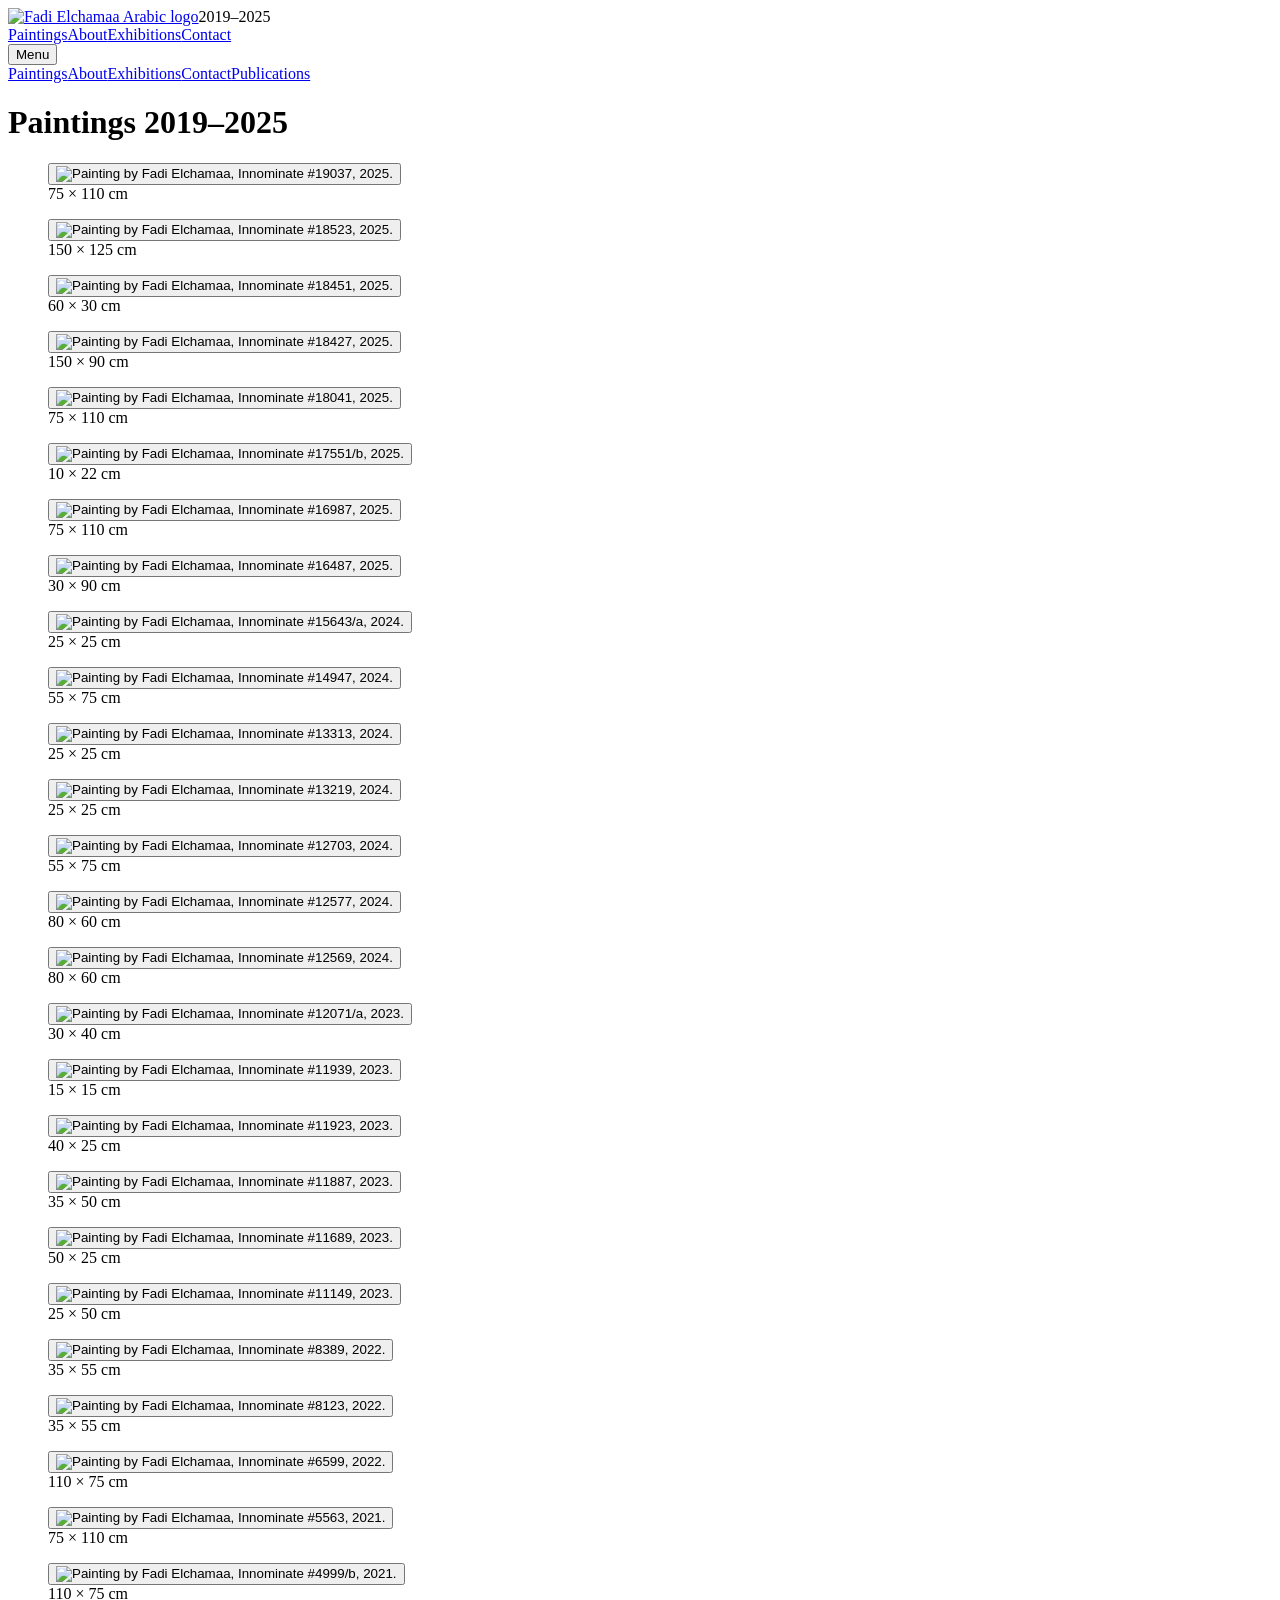
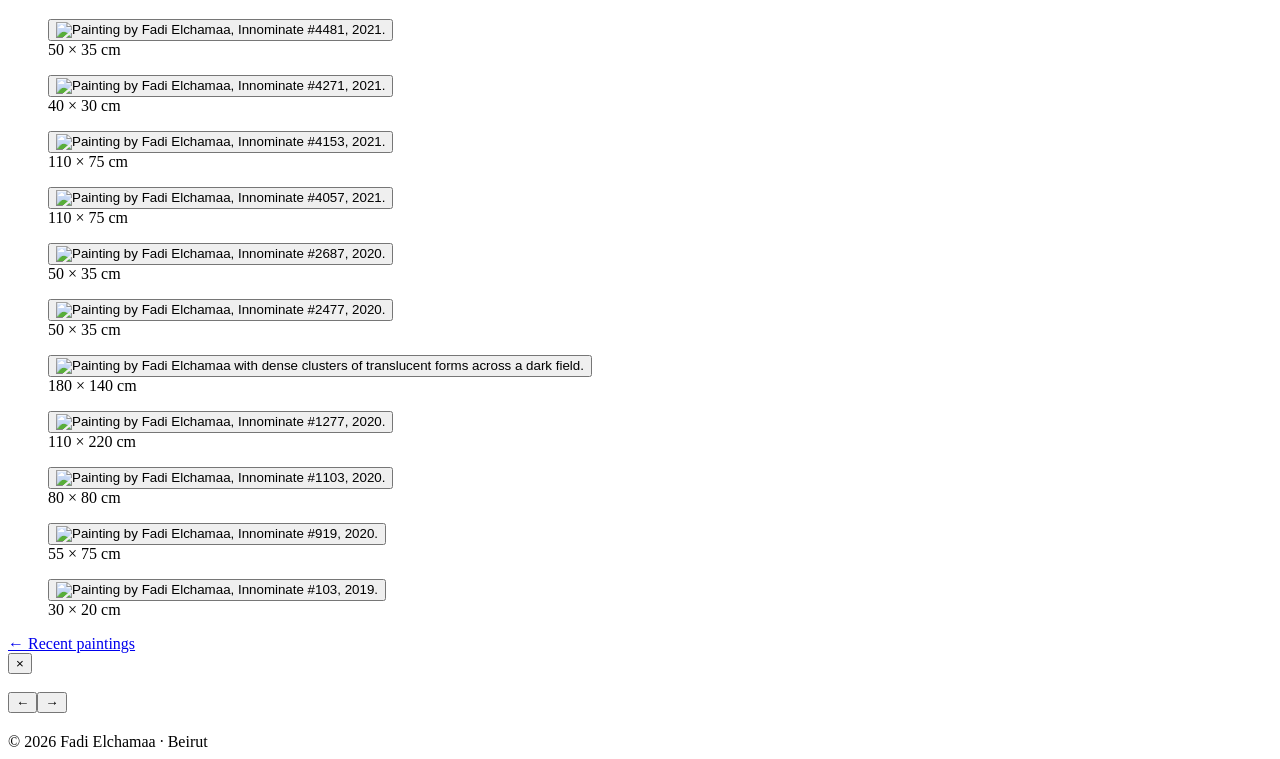
==== commit ba32060b: "Order paintings newest first without format groups and restore full viewer captions" ====
--- a/docs/2019-2025/index.html
+++ b/docs/2019-2025/index.html
@@ -1,38 +1,38 @@
-<!doctype html><html lang="en"><head><meta charset="utf-8"><meta name="viewport" content="width=device-width,initial-scale=1"><title>Paintings 2019–2025 — Fadi Elchamaa</title><meta name="description" content="Paintings 2019–2025 by Lebanese painter Fadi Elchamaa."><link rel="stylesheet" href="/assets/site.css?v=20261019-1"></head><body><header class="header"><div class="identity"><a href="/" aria-label="Fadi Elchamaa home"><img src="https://felchamaa.com/wp-content/uploads/cropped-elchamaa-logo-114x38.png" alt="Fadi Elchamaa Arabic logo" width="114" height="38"></a><span class="page-name">2019–2025</span></div><nav class="nav" aria-label="Primary navigation"><a href="/paintings/" aria-current="page">Paintings</a><a href="/about/">About</a><a href="/exhibitions/">Exhibitions</a><a href="/contact/">Contact</a></nav><button class="menu-button" aria-expanded="false" aria-controls="mobile-menu">Menu</button></header><nav class="mobile-menu" id="mobile-menu" aria-label="Mobile navigation"><a href="/paintings/" aria-current="page">Paintings</a><a href="/about/">About</a><a href="/exhibitions/">Exhibitions</a><a href="/contact/">Contact</a><a class="secondary" href="/publications/">Publications</a></nav><main class="gallery-page" id="main"><h1 class="sr-only">Paintings 2019–2025</h1><section class="gallery" aria-label="Paintings 2019–2025"><figure class="work" style="--art-width:369.6px;--art-mobile-width:270.0px"><button class="art-button js-view" data-title="Innominate #16987" data-meta="Acrylic on paper mounted on canvas
-75 × 110 cm · 11 April 2025" aria-label="Enlarge Innominate #16987"><img src="https://felchamaa.com/wp-content/uploads/IMG_20250411_143701478-scaled.jpg" alt="Painting by Fadi Elchamaa, Innominate #16987, 2025." loading="eager" decoding="async" width="2560" height="1726"></button><figcaption class="work-size">75 × 110 cm</figcaption></figure><figure class="work" style="--art-width:162.0px;--art-mobile-width:152.3px"><button class="art-button js-view" data-title="Innominate #2477" data-meta="Acrylic and oil on canvas board
-50 × 35 cm · 1 December 2020" aria-label="Enlarge Innominate #2477"><img src="https://felchamaa.com/wp-content/uploads/EX-112__20201201_154950-scaled.jpg" alt="Painting by Fadi Elchamaa, Innominate #2477, 2020." loading="eager" decoding="async" width="2032" height="2560"></button><figcaption class="work-size">50 × 35 cm</figcaption></figure><figure class="work" style="--art-width:209.5px;--art-mobile-width:182.0px"><button class="art-button js-view" data-title="Innominate #11149" data-meta="Acrylic on cardboard
-25 × 50 cm · 11 August 2023" aria-label="Enlarge Innominate #11149"><img src="https://felchamaa.com/wp-content/uploads/IMG_20230811_1313186012-scaled.jpg" alt="Painting by Fadi Elchamaa, Innominate #11149, 2023." loading="lazy" decoding="async" width="2560" height="1386"></button><figcaption class="work-size">25 × 50 cm</figcaption></figure><figure class="work" style="--art-width:280.6px;--art-mobile-width:222.9px"><button class="art-button js-view" data-title="Innominate #14947" data-meta="Acrylic on paper mounted on canvas
-55 × 75 cm · 14 September 2024" aria-label="Enlarge Innominate #14947"><img src="https://felchamaa.com/wp-content/uploads/EX-313__IMG_20240914_1158038602-scaled.jpg" alt="Painting by Fadi Elchamaa, Innominate #14947, 2024." loading="lazy" decoding="async" width="2560" height="1706"></button><figcaption class="work-size">55 × 75 cm</figcaption></figure><div class="small-grid align-end" aria-label="Small paintings"><figure class="work"><button class="art-button js-view" data-title="Innominate #12071/a" data-meta="Acrylic on paper
-30 × 40 cm · 14 November 2023" aria-label="Enlarge Innominate #12071/a"><img src="https://felchamaa.com/wp-content/uploads/EX-249__IMG_20231114_1242117932-scaled.jpg" alt="Painting by Fadi Elchamaa, Innominate #12071/a, 2023." loading="lazy" decoding="async" width="2560" height="1936"></button><figcaption class="work-size">30 × 40 cm</figcaption></figure><figure class="work"><button class="art-button js-view" data-title="Innominate #13313" data-meta="Acrylic and fabric on paper mounted on wood board
-25 × 25 cm · 29 March 2024" aria-label="Enlarge Innominate #13313"><img src="https://felchamaa.com/wp-content/uploads/IMG_20240329_1158146182-scaled.jpg" alt="Painting by Fadi Elchamaa, Innominate #13313, 2024." loading="lazy" decoding="async" width="2551" height="2560"></button><figcaption class="work-size">25 × 25 cm</figcaption></figure><figure class="work"><button class="art-button js-view" data-title="Innominate #4271" data-meta="Acrylic on wood panel
-40 × 30 cm · 8 July 2021" aria-label="Enlarge Innominate #4271"><img src="https://felchamaa.com/wp-content/uploads/20210708_110604-scaled.jpg" alt="Painting by Fadi Elchamaa, Innominate #4271, 2021." loading="lazy" decoding="async" width="2034" height="2560"></button><figcaption class="work-size">40 × 30 cm</figcaption></figure></div><figure class="work" style="--art-width:405.2px;--art-mobile-width:287.8px"><button class="art-button js-view" data-title="Innominate #18523" data-meta="Acrylic on canvas
-150 × 125 cm · 21 September 2025" aria-label="Enlarge Innominate #18523"><img src="https://felchamaa.com/wp-content/uploads/EX-354__CORRECTED.jpg" alt="Painting by Fadi Elchamaa, Innominate #18523, 2025." loading="lazy" decoding="async" width="1309" height="1536"></button><figcaption class="work-size">150 × 125 cm</figcaption></figure><figure class="work" style="--art-width:224.3px;--art-mobile-width:190.9px"><button class="art-button js-view" data-title="Innominate #8389" data-meta="Acrylic on paper
-35 × 55 cm · 16 October 2022" aria-label="Enlarge Innominate #8389"><img src="https://felchamaa.com/wp-content/uploads/EX-225__20221016_121056-scaled.jpg" alt="Painting by Fadi Elchamaa, Innominate #8389, 2022." loading="lazy" decoding="async" width="2560" height="1706"></button><figcaption class="work-size">35 × 55 cm</figcaption></figure><figure class="work" style="--art-width:293.9px;--art-mobile-width:230.3px"><button class="art-button js-view" data-title="Innominate #1103" data-meta="Oil on canvas
-80 × 80 cm · 2 June 2020" aria-label="Enlarge Innominate #1103"><img src="https://felchamaa.com/wp-content/uploads/20200602_182441-scaled.jpg" alt="Painting by Fadi Elchamaa, Innominate #1103, 2020." loading="lazy" decoding="async" width="2560" height="2460"></button><figcaption class="work-size">80 × 80 cm</figcaption></figure><figure class="work" style="--art-width:319.9px;--art-mobile-width:244.2px"><button class="art-button js-view" data-title="Innominate #18427" data-meta="Acrylic on canvas
-150 × 90 cm · 9 September 2025" aria-label="Enlarge Innominate #18427"><img src="https://felchamaa.com/wp-content/uploads/IMG_20250909_110955374-1-scaled.jpg" alt="Painting by Fadi Elchamaa, Innominate #18427, 2025." loading="lazy" decoding="async" width="1885" height="2560"></button><figcaption class="work-size">150 × 90 cm</figcaption></figure><figure class="work" style="--art-width:162.0px;--art-mobile-width:152.3px"><button class="art-button js-view" data-title="Innominate #2687" data-meta="Acrylic and oil on canvas
-50 × 35 cm · 24 December 2020" aria-label="Enlarge Innominate #2687"><img src="https://felchamaa.com/wp-content/uploads/EX-122__CORRECTED.jpg" alt="Painting by Fadi Elchamaa, Innominate #2687, 2020." loading="lazy" decoding="async" width="1224" height="1536"></button><figcaption class="work-size">50 × 35 cm</figcaption></figure><figure class="work" style="--art-width:280.6px;--art-mobile-width:222.9px"><button class="art-button js-view" data-title="Innominate #4999/b" data-meta="Acrylic on paper mounted on canvas
-110 × 75 cm · 29 September 2021" aria-label="Enlarge Innominate #4999/b"><img src="https://felchamaa.com/wp-content/uploads/EX-186__20210929_135821-scaled.jpg" alt="Painting by Fadi Elchamaa, Innominate #4999/b, 2021." loading="lazy" decoding="async" width="1731" height="2560"></button><figcaption class="work-size">110 × 75 cm</figcaption></figure><figure class="work" style="--art-width:280.6px;--art-mobile-width:222.9px"><button class="art-button js-view" data-title="Innominate #12703" data-meta="Acrylic on paper mounted on canvas
-55 × 75 cm · 25 January 2024" aria-label="Enlarge Innominate #12703"><img src="https://felchamaa.com/wp-content/uploads/IMG_20240125_1713088872-scaled.jpg" alt="Painting by Fadi Elchamaa, Innominate #12703, 2024." loading="lazy" decoding="async" width="2560" height="1856"></button><figcaption class="work-size">55 × 75 cm</figcaption></figure><figure class="work" style="--art-width:439.7px;--art-mobile-width:304.6px"><button class="art-button js-view" data-title="Innominate #1571" data-meta="Acrylic, oil and material on canvas
-180 × 140 cm · 4 August 2020" aria-label="Enlarge Innominate #1571"><img src="https://felchamaa.com/wp-content/uploads/el-chamaa-22-620x803-1.jpg" alt="Painting by Fadi Elchamaa with dense clusters of translucent forms across a dark field." loading="lazy" decoding="async" width="1853" height="2400"></button><figcaption class="work-size">180 × 140 cm</figcaption></figure><figure class="work" style="--art-width:319.9px;--art-mobile-width:244.2px"><button class="art-button js-view" data-title="Innominate #16487" data-meta="Acrylic on canvas
-30 × 90 cm · 22 February 2025" aria-label="Enlarge Innominate #16487"><img src="https://felchamaa.com/wp-content/uploads/EX-326__CORRECTED.jpg" alt="Painting by Fadi Elchamaa, Innominate #16487, 2025." loading="lazy" decoding="async" width="1536" height="697"></button><figcaption class="work-size">30 × 90 cm</figcaption></figure><figure class="work" style="--art-width:280.6px;--art-mobile-width:222.9px"><button class="art-button js-view" data-title="Innominate #6599" data-meta="Acrylic on paper mounted on canvas
-110 × 75 cm · 1 April 2022" aria-label="Enlarge Innominate #6599"><img src="https://felchamaa.com/wp-content/uploads/EX-212__CORRECTED.jpg" alt="Painting by Fadi Elchamaa, Innominate #6599, 2022." loading="lazy" decoding="async" width="1031" height="1536"></button><figcaption class="work-size">110 × 75 cm</figcaption></figure><div class="small-grid align-start" aria-label="Small paintings"><figure class="work"><button class="art-button js-view" data-title="Innominate #103" data-meta="Acrylic on paper
-30 × 20 cm · 27 December 2019" aria-label="Enlarge Innominate #103"><img src="https://felchamaa.com/wp-content/uploads/EX-001__CORRECTED.jpg" alt="Painting by Fadi Elchamaa, Innominate #103, 2019." loading="lazy" decoding="async" width="1076" height="1536"></button><figcaption class="work-size">30 × 20 cm</figcaption></figure><figure class="work"><button class="art-button js-view" data-title="Innominate #11939" data-meta="Acrylic on canvas
-15 × 15 cm · 31 October 2023" aria-label="Enlarge Innominate #11939"><img src="https://felchamaa.com/wp-content/uploads/EX-244__IMG_20231031_1434173222-scaled.jpg" alt="Painting by Fadi Elchamaa, Innominate #11939, 2023." loading="lazy" decoding="async" width="2560" height="2560"></button><figcaption class="work-size">15 × 15 cm</figcaption></figure><figure class="work"><button class="art-button js-view" data-title="Innominate #13219" data-meta="Acrylic and pastel on paper
-25 × 25 cm · 20 March 2024" aria-label="Enlarge Innominate #13219"><img src="https://felchamaa.com/wp-content/uploads/EX-283__IMG_20240320_1638586013.jpg" alt="Painting by Fadi Elchamaa, Innominate #13219, 2024." loading="lazy" decoding="async" width="1853" height="1822"></button><figcaption class="work-size">25 × 25 cm</figcaption></figure></div><figure class="work" style="--art-width:369.6px;--art-mobile-width:270.0px"><button class="art-button js-view" data-title="Innominate #18041" data-meta="Acrylic on paper mounted on canvas
-75 × 110 cm · 27 July 2025" aria-label="Enlarge Innominate #18041"><img src="https://felchamaa.com/wp-content/uploads/original_bb4a7493-5ebe-4260-b503-2e579ab3f155_IMG_20250727_180826732-scaled.jpg" alt="Painting by Fadi Elchamaa, Innominate #18041, 2025." loading="lazy" decoding="async" width="2560" height="1846"></button><figcaption class="work-size">75 × 110 cm</figcaption></figure><figure class="work" style="--art-width:238.9px;--art-mobile-width:199.4px"><button class="art-button js-view" data-title="Innominate #12569" data-meta="Oil on canvas
-80 × 60 cm · 9 January 2024" aria-label="Enlarge Innominate #12569"><img src="https://felchamaa.com/wp-content/uploads/EX-263__IMG_20240109_1144231632-scaled.jpg" alt="Painting by Fadi Elchamaa, Innominate #12569, 2024." loading="lazy" decoding="async" width="2304" height="2560"></button><figcaption class="work-size">80 × 60 cm</figcaption></figure><figure class="work" style="--art-width:608.8px;--art-mobile-width:381.8px"><button class="art-button js-view" data-title="Innominate #1277" data-meta="Acrylic and oil on canvas
-110 × 220 cm · 23 June 2020" aria-label="Enlarge Innominate #1277"><img src="https://felchamaa.com/wp-content/uploads/EX-069__CORRECTED.jpg" alt="Painting by Fadi Elchamaa, Innominate #1277, 2020." loading="lazy" decoding="async" width="1536" height="872"></button><figcaption class="work-size">110 × 220 cm</figcaption></figure><figure class="work" style="--art-width:145.0px;--art-mobile-width:141.0px"><button class="art-button js-view" data-title="Innominate #18451" data-meta="Acrylic on canvas
-60 × 30 cm · 13 September 2025" aria-label="Enlarge Innominate #18451"><img src="https://felchamaa.com/wp-content/uploads/EX-352__CORRECTED.jpg" alt="Painting by Fadi Elchamaa, Innominate #18451, 2025." loading="lazy" decoding="async" width="1018" height="1536"></button><figcaption class="work-size">60 × 30 cm</figcaption></figure><figure class="work" style="--art-width:127.2px;--art-mobile-width:128.7px"><button class="art-button js-view" data-title="Innominate #11689" data-meta="Acrylic on canvas board
-50 × 25 cm · 3 October 2023" aria-label="Enlarge Innominate #11689"><img src="https://felchamaa.com/wp-content/uploads/EX-238__IMG_20231003_1511300502-scaled.jpg" alt="Painting by Fadi Elchamaa, Innominate #11689, 2023." loading="lazy" decoding="async" width="1756" height="2560"></button><figcaption class="work-size">50 × 25 cm</figcaption></figure><figure class="work" style="--art-width:280.6px;--art-mobile-width:222.9px"><button class="art-button js-view" data-title="Innominate #4153" data-meta="Acrylic on paper mounted on canvas
-110 × 75 cm · 23 June 2021" aria-label="Enlarge Innominate #4153"><img src="https://felchamaa.com/wp-content/uploads/EX-157__20210623_145937-scaled.jpg" alt="Painting by Fadi Elchamaa, Innominate #4153, 2021." loading="lazy" decoding="async" width="1689" height="2560"></button><figcaption class="work-size">110 × 75 cm</figcaption></figure><figure class="work" style="--art-width:162.0px;--art-mobile-width:152.3px"><button class="art-button js-view" data-title="Innominate #4481" data-meta="Acrylic on canvas board
-50 × 35 cm · 30 July 2021" aria-label="Enlarge Innominate #4481"><img src="https://felchamaa.com/wp-content/uploads/EX-168__20210730_103640-scaled.jpg" alt="Painting by Fadi Elchamaa, Innominate #4481, 2021." loading="lazy" decoding="async" width="2045" height="2560"></button><figcaption class="work-size">50 × 35 cm</figcaption></figure><figure class="work" style="--art-width:369.6px;--art-mobile-width:270.0px"><button class="art-button js-view" data-title="Innominate #5563" data-meta="Acrylic on paper mounted on canvas
-75 × 110 cm · 3 December 2021" aria-label="Enlarge Innominate #5563"><img src="https://felchamaa.com/wp-content/uploads/EX-188__20211203_134259-scaled.jpg" alt="Painting by Fadi Elchamaa, Innominate #5563, 2021." loading="lazy" decoding="async" width="2560" height="1727"></button><figcaption class="work-size">75 × 110 cm</figcaption></figure><figure class="work" style="--art-width:280.6px;--art-mobile-width:222.9px"><button class="art-button js-view" data-title="Innominate #919" data-meta="Acrylic on paper
-55 × 75 cm · 5 May 2020" aria-label="Enlarge Innominate #919"><img src="https://felchamaa.com/wp-content/uploads/EX-056__CORRECTED.jpg" alt="Painting by Fadi Elchamaa, Innominate #919, 2020." loading="lazy" decoding="async" width="1536" height="1069"></button><figcaption class="work-size">55 × 75 cm</figcaption></figure><figure class="work" style="--art-width:238.9px;--art-mobile-width:199.4px"><button class="art-button js-view" data-title="Innominate #12577" data-meta="Oil on canvas
-80 × 60 cm · 10 January 2024" aria-label="Enlarge Innominate #12577"><img src="https://felchamaa.com/wp-content/uploads/EX-264__IMG_20240110_1305214702-scaled.jpg" alt="Painting by Fadi Elchamaa, Innominate #12577, 2024." loading="lazy" decoding="async" width="2213" height="2560"></button><figcaption class="work-size">80 × 60 cm</figcaption></figure><div class="small-grid align-center" aria-label="Small paintings"><figure class="work"><button class="art-button js-view" data-title="Innominate #11923" data-meta="Graphite on paper
-40 × 25 cm · 28 October 2023" aria-label="Enlarge Innominate #11923"><img src="https://felchamaa.com/wp-content/uploads/EX-242__CORRECTED.jpg" alt="Painting by Fadi Elchamaa, Innominate #11923, 2023." loading="lazy" decoding="async" width="1228" height="1536"></button><figcaption class="work-size">40 × 25 cm</figcaption></figure><figure class="work"><button class="art-button js-view" data-title="Innominate #17551/b" data-meta="Acrylic on paper
-10 × 22 cm · 9 June 2025" aria-label="Enlarge Innominate #17551/b"><img src="https://felchamaa.com/wp-content/uploads/EX-339__original_aca14465-f898-4588-bc65-c6642ca43b48_IMG_20250609_172556-scaled.jpg" alt="Painting by Fadi Elchamaa, Innominate #17551/b, 2025." loading="lazy" decoding="async" width="2560" height="1117"></button><figcaption class="work-size">10 × 22 cm</figcaption></figure><figure class="work"><button class="art-button js-view" data-title="Innominate #15643/a" data-meta="Acrylic and pastel on paper
-25 × 25 cm · 27 November 2024" aria-label="Enlarge Innominate #15643/a"><img src="https://felchamaa.com/wp-content/uploads/EX-315__IMG_20241127_1227347252-scaled.jpg" alt="Painting by Fadi Elchamaa, Innominate #15643/a, 2024." loading="lazy" decoding="async" width="2514" height="2560"></button><figcaption class="work-size">25 × 25 cm</figcaption></figure></div><figure class="work" style="--art-width:224.3px;--art-mobile-width:190.9px"><button class="art-button js-view" data-title="Innominate #8123" data-meta="Acrylic on paper
-35 × 55 cm · 17 September 2022" aria-label="Enlarge Innominate #8123"><img src="https://felchamaa.com/wp-content/uploads/EX-223__20220917_173904-scaled.jpg" alt="Painting by Fadi Elchamaa, Innominate #8123, 2022." loading="lazy" decoding="async" width="2560" height="1760"></button><figcaption class="work-size">35 × 55 cm</figcaption></figure><figure class="work" style="--art-width:280.6px;--art-mobile-width:222.9px"><button class="art-button js-view" data-title="Innominate #4057" data-meta="Acrylic on paper mounted on canvas
-110 × 75 cm · 12 June 2021" aria-label="Enlarge Innominate #4057"><img src="https://felchamaa.com/wp-content/uploads/EX-151_ROTATED_CW90-scaled.jpg" alt="Painting by Fadi Elchamaa, Innominate #4057, 2021." loading="lazy" decoding="async" width="1748" height="2560"></button><figcaption class="work-size">110 × 75 cm</figcaption></figure><figure class="work" style="--art-width:209.5px;--art-mobile-width:182.0px"><button class="art-button js-view" data-title="Innominate #11887" data-meta="Acrylic on canvas
-35 × 50 cm · 24 October 2023" aria-label="Enlarge Innominate #11887"><img src="https://felchamaa.com/wp-content/uploads/EX-240__CORRECTED.jpg" alt="Painting by Fadi Elchamaa, Innominate #11887, 2023." loading="lazy" decoding="async" width="1536" height="1077"></button><figcaption class="work-size">35 × 50 cm</figcaption></figure><figure class="work" style="--art-width:369.6px;--art-mobile-width:270.0px"><button class="art-button js-view" data-title="Innominate #19037" data-meta="Acrylic on paper mounted on canvas
-75 × 110 cm · 1 November 2025" aria-label="Enlarge Innominate #19037"><img src="https://felchamaa.com/wp-content/uploads/EX-365__IMG_20251101_130012595-1-scaled.jpg" alt="Painting by Fadi Elchamaa, Innominate #19037, 2025." loading="lazy" decoding="async" width="2560" height="1732"></button><figcaption class="work-size">75 × 110 cm</figcaption></figure></section><div class="gallery-next"><a href="/paintings/">← Recent paintings</a></div></main><div class="viewer" id="viewer" role="dialog" aria-modal="true" aria-labelledby="viewer-title"><button class="viewer-close" id="viewer-close" aria-label="Close artwork viewer">×</button><div class="viewer-media"><img id="viewer-image" alt=""></div><div class="viewer-info"><div class="viewer-arrows" aria-label="Browse artworks"><button class="viewer-arrow" id="viewer-prev" aria-label="Previous artwork">←</button><button class="viewer-arrow" id="viewer-next" aria-label="Next artwork">→</button></div><h2 class="sr-only" id="viewer-title"></h2><p id="viewer-meta"></p></div></div><footer class="site-footer"><span>© 2026 Fadi Elchamaa · Beirut</span></footer><script src="/assets/site.js?v=20261019-1"></script></body></html>+<!doctype html><html lang="en"><head><meta charset="utf-8"><meta name="viewport" content="width=device-width,initial-scale=1"><title>Paintings 2019–2025 — Fadi Elchamaa</title><meta name="description" content="Paintings 2019–2025 by Lebanese painter Fadi Elchamaa."><link rel="stylesheet" href="/assets/site.css?v=20261019-2"></head><body><header class="header"><div class="identity"><a href="/" aria-label="Fadi Elchamaa home"><img src="https://felchamaa.com/wp-content/uploads/cropped-elchamaa-logo-114x38.png" alt="Fadi Elchamaa Arabic logo" width="114" height="38"></a><span class="page-name">2019–2025</span></div><nav class="nav" aria-label="Primary navigation"><a href="/paintings/" aria-current="page">Paintings</a><a href="/about/">About</a><a href="/exhibitions/">Exhibitions</a><a href="/contact/">Contact</a></nav><button class="menu-button" aria-expanded="false" aria-controls="mobile-menu">Menu</button></header><nav class="mobile-menu" id="mobile-menu" aria-label="Mobile navigation"><a href="/paintings/" aria-current="page">Paintings</a><a href="/about/">About</a><a href="/exhibitions/">Exhibitions</a><a href="/contact/">Contact</a><a class="secondary" href="/publications/">Publications</a></nav><main class="gallery-page" id="main"><h1 class="sr-only">Paintings 2019–2025</h1><section class="gallery" aria-label="Paintings 2019–2025"><figure class="work" style="--art-width:369.6px;--art-mobile-width:270.0px"><button class="art-button js-view" data-title="Innominate #19037" data-meta="Acrylic on paper mounted on canvas
+75 × 110 cm · 1 November 2025" aria-label="Enlarge Innominate #19037"><img src="https://felchamaa.com/wp-content/uploads/EX-365__IMG_20251101_130012595-1-scaled.jpg" alt="Painting by Fadi Elchamaa, Innominate #19037, 2025." loading="lazy" decoding="async" width="2560" height="1732"></button><figcaption class="work-size">75 × 110 cm</figcaption></figure><figure class="work" style="--art-width:405.2px;--art-mobile-width:287.8px"><button class="art-button js-view" data-title="Innominate #18523" data-meta="Acrylic on canvas
+150 × 125 cm · 21 September 2025" aria-label="Enlarge Innominate #18523"><img src="https://felchamaa.com/wp-content/uploads/EX-354__CORRECTED.jpg" alt="Painting by Fadi Elchamaa, Innominate #18523, 2025." loading="lazy" decoding="async" width="1309" height="1536"></button><figcaption class="work-size">150 × 125 cm</figcaption></figure><figure class="work" style="--art-width:145.0px;--art-mobile-width:141.0px"><button class="art-button js-view" data-title="Innominate #18451" data-meta="Acrylic on canvas
+60 × 30 cm · 13 September 2025" aria-label="Enlarge Innominate #18451"><img src="https://felchamaa.com/wp-content/uploads/EX-352__CORRECTED.jpg" alt="Painting by Fadi Elchamaa, Innominate #18451, 2025." loading="lazy" decoding="async" width="1018" height="1536"></button><figcaption class="work-size">60 × 30 cm</figcaption></figure><figure class="work" style="--art-width:319.9px;--art-mobile-width:244.2px"><button class="art-button js-view" data-title="Innominate #18427" data-meta="Acrylic on canvas
+150 × 90 cm · 9 September 2025" aria-label="Enlarge Innominate #18427"><img src="https://felchamaa.com/wp-content/uploads/IMG_20250909_110955374-1-scaled.jpg" alt="Painting by Fadi Elchamaa, Innominate #18427, 2025." loading="lazy" decoding="async" width="1885" height="2560"></button><figcaption class="work-size">150 × 90 cm</figcaption></figure><figure class="work" style="--art-width:369.6px;--art-mobile-width:270.0px"><button class="art-button js-view" data-title="Innominate #18041" data-meta="Acrylic on paper mounted on canvas
+75 × 110 cm · 27 July 2025" aria-label="Enlarge Innominate #18041"><img src="https://felchamaa.com/wp-content/uploads/original_bb4a7493-5ebe-4260-b503-2e579ab3f155_IMG_20250727_180826732-scaled.jpg" alt="Painting by Fadi Elchamaa, Innominate #18041, 2025." loading="lazy" decoding="async" width="2560" height="1846"></button><figcaption class="work-size">75 × 110 cm</figcaption></figure><figure class="work"><button class="art-button js-view" data-title="Innominate #17551/b" data-meta="Acrylic on paper mounted on canvas
+10 × 22 cm · 9 June 2025" aria-label="Enlarge Innominate #17551/b"><img src="https://felchamaa.com/wp-content/uploads/EX-339__original_aca14465-f898-4588-bc65-c6642ca43b48_IMG_20250609_172556-scaled.jpg" alt="Painting by Fadi Elchamaa, Innominate #17551/b, 2025." loading="lazy" decoding="async" width="2560" height="1117"></button><figcaption class="work-size">10 × 22 cm</figcaption></figure><figure class="work" style="--art-width:369.6px;--art-mobile-width:270.0px"><button class="art-button js-view" data-title="Innominate #16987" data-meta="Acrylic on paper mounted on canvas
+75 × 110 cm · 11 April 2025" aria-label="Enlarge Innominate #16987"><img src="https://felchamaa.com/wp-content/uploads/IMG_20250411_143701478-scaled.jpg" alt="Painting by Fadi Elchamaa, Innominate #16987, 2025." loading="eager" decoding="async" width="2560" height="1726"></button><figcaption class="work-size">75 × 110 cm</figcaption></figure><figure class="work" style="--art-width:319.9px;--art-mobile-width:244.2px"><button class="art-button js-view" data-title="Innominate #16487" data-meta="Acrylic on canvas
+30 × 90 cm · 22 February 2025" aria-label="Enlarge Innominate #16487"><img src="https://felchamaa.com/wp-content/uploads/EX-326__CORRECTED.jpg" alt="Painting by Fadi Elchamaa, Innominate #16487, 2025." loading="lazy" decoding="async" width="1536" height="697"></button><figcaption class="work-size">30 × 90 cm</figcaption></figure><figure class="work"><button class="art-button js-view" data-title="Innominate #15643/a" data-meta="Acrylic and pastel on paper mounted on canvas
+25 × 25 cm · 27 November 2024" aria-label="Enlarge Innominate #15643/a"><img src="https://felchamaa.com/wp-content/uploads/EX-315__IMG_20241127_1227347252-scaled.jpg" alt="Painting by Fadi Elchamaa, Innominate #15643/a, 2024." loading="lazy" decoding="async" width="2514" height="2560"></button><figcaption class="work-size">25 × 25 cm</figcaption></figure><figure class="work" style="--art-width:280.6px;--art-mobile-width:222.9px"><button class="art-button js-view" data-title="Innominate #14947" data-meta="Acrylic on paper mounted on canvas
+55 × 75 cm · 14 September 2024" aria-label="Enlarge Innominate #14947"><img src="https://felchamaa.com/wp-content/uploads/EX-313__IMG_20240914_1158038602-scaled.jpg" alt="Painting by Fadi Elchamaa, Innominate #14947, 2024." loading="lazy" decoding="async" width="2560" height="1706"></button><figcaption class="work-size">55 × 75 cm</figcaption></figure><figure class="work"><button class="art-button js-view" data-title="Innominate #13313" data-meta="Acrylic and fabric on paper mounted on canvas
+25 × 25 cm · 29 March 2024" aria-label="Enlarge Innominate #13313"><img src="https://felchamaa.com/wp-content/uploads/IMG_20240329_1158146182-scaled.jpg" alt="Painting by Fadi Elchamaa, Innominate #13313, 2024." loading="lazy" decoding="async" width="2551" height="2560"></button><figcaption class="work-size">25 × 25 cm</figcaption></figure><figure class="work"><button class="art-button js-view" data-title="Innominate #13219" data-meta="Acrylic and pastel on paper mounted on canvas
+25 × 25 cm · 20 March 2024" aria-label="Enlarge Innominate #13219"><img src="https://felchamaa.com/wp-content/uploads/EX-283__IMG_20240320_1638586013.jpg" alt="Painting by Fadi Elchamaa, Innominate #13219, 2024." loading="lazy" decoding="async" width="1853" height="1822"></button><figcaption class="work-size">25 × 25 cm</figcaption></figure><figure class="work" style="--art-width:280.6px;--art-mobile-width:222.9px"><button class="art-button js-view" data-title="Innominate #12703" data-meta="Acrylic on paper mounted on canvas
+55 × 75 cm · 25 January 2024" aria-label="Enlarge Innominate #12703"><img src="https://felchamaa.com/wp-content/uploads/IMG_20240125_1713088872-scaled.jpg" alt="Painting by Fadi Elchamaa, Innominate #12703, 2024." loading="lazy" decoding="async" width="2560" height="1856"></button><figcaption class="work-size">55 × 75 cm</figcaption></figure><figure class="work" style="--art-width:238.9px;--art-mobile-width:199.4px"><button class="art-button js-view" data-title="Innominate #12577" data-meta="Oil on canvas
+80 × 60 cm · 10 January 2024" aria-label="Enlarge Innominate #12577"><img src="https://felchamaa.com/wp-content/uploads/EX-264__IMG_20240110_1305214702-scaled.jpg" alt="Painting by Fadi Elchamaa, Innominate #12577, 2024." loading="lazy" decoding="async" width="2213" height="2560"></button><figcaption class="work-size">80 × 60 cm</figcaption></figure><figure class="work" style="--art-width:238.9px;--art-mobile-width:199.4px"><button class="art-button js-view" data-title="Innominate #12569" data-meta="Oil on canvas
+80 × 60 cm · 9 January 2024" aria-label="Enlarge Innominate #12569"><img src="https://felchamaa.com/wp-content/uploads/EX-263__IMG_20240109_1144231632-scaled.jpg" alt="Painting by Fadi Elchamaa, Innominate #12569, 2024." loading="lazy" decoding="async" width="2304" height="2560"></button><figcaption class="work-size">80 × 60 cm</figcaption></figure><figure class="work"><button class="art-button js-view" data-title="Innominate #12071/a" data-meta="Acrylic on paper mounted on canvas
+30 × 40 cm · 14 November 2023" aria-label="Enlarge Innominate #12071/a"><img src="https://felchamaa.com/wp-content/uploads/EX-249__IMG_20231114_1242117932-scaled.jpg" alt="Painting by Fadi Elchamaa, Innominate #12071/a, 2023." loading="lazy" decoding="async" width="2560" height="1936"></button><figcaption class="work-size">30 × 40 cm</figcaption></figure><figure class="work"><button class="art-button js-view" data-title="Innominate #11939" data-meta="Acrylic on canvas
+15 × 15 cm · 31 October 2023" aria-label="Enlarge Innominate #11939"><img src="https://felchamaa.com/wp-content/uploads/EX-244__IMG_20231031_1434173222-scaled.jpg" alt="Painting by Fadi Elchamaa, Innominate #11939, 2023." loading="lazy" decoding="async" width="2560" height="2560"></button><figcaption class="work-size">15 × 15 cm</figcaption></figure><figure class="work"><button class="art-button js-view" data-title="Innominate #11923" data-meta="Graphite on paper mounted on canvas
+40 × 25 cm · 28 October 2023" aria-label="Enlarge Innominate #11923"><img src="https://felchamaa.com/wp-content/uploads/EX-242__CORRECTED.jpg" alt="Painting by Fadi Elchamaa, Innominate #11923, 2023." loading="lazy" decoding="async" width="1228" height="1536"></button><figcaption class="work-size">40 × 25 cm</figcaption></figure><figure class="work" style="--art-width:209.5px;--art-mobile-width:182.0px"><button class="art-button js-view" data-title="Innominate #11887" data-meta="Acrylic on canvas
+35 × 50 cm · 24 October 2023" aria-label="Enlarge Innominate #11887"><img src="https://felchamaa.com/wp-content/uploads/EX-240__CORRECTED.jpg" alt="Painting by Fadi Elchamaa, Innominate #11887, 2023." loading="lazy" decoding="async" width="1536" height="1077"></button><figcaption class="work-size">35 × 50 cm</figcaption></figure><figure class="work" style="--art-width:127.2px;--art-mobile-width:128.7px"><button class="art-button js-view" data-title="Innominate #11689" data-meta="Acrylic on canvas board
+50 × 25 cm · 3 October 2023" aria-label="Enlarge Innominate #11689"><img src="https://felchamaa.com/wp-content/uploads/EX-238__IMG_20231003_1511300502-scaled.jpg" alt="Painting by Fadi Elchamaa, Innominate #11689, 2023." loading="lazy" decoding="async" width="1756" height="2560"></button><figcaption class="work-size">50 × 25 cm</figcaption></figure><figure class="work" style="--art-width:209.5px;--art-mobile-width:182.0px"><button class="art-button js-view" data-title="Innominate #11149" data-meta="Acrylic on cardboard
+25 × 50 cm · 11 August 2023" aria-label="Enlarge Innominate #11149"><img src="https://felchamaa.com/wp-content/uploads/IMG_20230811_1313186012-scaled.jpg" alt="Painting by Fadi Elchamaa, Innominate #11149, 2023." loading="lazy" decoding="async" width="2560" height="1386"></button><figcaption class="work-size">25 × 50 cm</figcaption></figure><figure class="work" style="--art-width:224.3px;--art-mobile-width:190.9px"><button class="art-button js-view" data-title="Innominate #8389" data-meta="Acrylic on paper mounted on canvas
+35 × 55 cm · 16 October 2022" aria-label="Enlarge Innominate #8389"><img src="https://felchamaa.com/wp-content/uploads/EX-225__20221016_121056-scaled.jpg" alt="Painting by Fadi Elchamaa, Innominate #8389, 2022." loading="lazy" decoding="async" width="2560" height="1706"></button><figcaption class="work-size">35 × 55 cm</figcaption></figure><figure class="work" style="--art-width:224.3px;--art-mobile-width:190.9px"><button class="art-button js-view" data-title="Innominate #8123" data-meta="Acrylic on paper mounted on canvas
+35 × 55 cm · 17 September 2022" aria-label="Enlarge Innominate #8123"><img src="https://felchamaa.com/wp-content/uploads/EX-223__20220917_173904-scaled.jpg" alt="Painting by Fadi Elchamaa, Innominate #8123, 2022." loading="lazy" decoding="async" width="2560" height="1760"></button><figcaption class="work-size">35 × 55 cm</figcaption></figure><figure class="work" style="--art-width:280.6px;--art-mobile-width:222.9px"><button class="art-button js-view" data-title="Innominate #6599" data-meta="Acrylic on paper mounted on canvas
+110 × 75 cm · 1 April 2022" aria-label="Enlarge Innominate #6599"><img src="https://felchamaa.com/wp-content/uploads/EX-212__CORRECTED.jpg" alt="Painting by Fadi Elchamaa, Innominate #6599, 2022." loading="lazy" decoding="async" width="1031" height="1536"></button><figcaption class="work-size">110 × 75 cm</figcaption></figure><figure class="work" style="--art-width:369.6px;--art-mobile-width:270.0px"><button class="art-button js-view" data-title="Innominate #5563" data-meta="Acrylic on paper mounted on canvas
+75 × 110 cm · 3 December 2021" aria-label="Enlarge Innominate #5563"><img src="https://felchamaa.com/wp-content/uploads/EX-188__20211203_134259-scaled.jpg" alt="Painting by Fadi Elchamaa, Innominate #5563, 2021." loading="lazy" decoding="async" width="2560" height="1727"></button><figcaption class="work-size">75 × 110 cm</figcaption></figure><figure class="work" style="--art-width:280.6px;--art-mobile-width:222.9px"><button class="art-button js-view" data-title="Innominate #4999/b" data-meta="Acrylic on paper mounted on canvas
+110 × 75 cm · 29 September 2021" aria-label="Enlarge Innominate #4999/b"><img src="https://felchamaa.com/wp-content/uploads/EX-186__20210929_135821-scaled.jpg" alt="Painting by Fadi Elchamaa, Innominate #4999/b, 2021." loading="lazy" decoding="async" width="1731" height="2560"></button><figcaption class="work-size">110 × 75 cm</figcaption></figure><figure class="work" style="--art-width:162.0px;--art-mobile-width:152.3px"><button class="art-button js-view" data-title="Innominate #4481" data-meta="Acrylic on canvas board
+50 × 35 cm · 30 July 2021" aria-label="Enlarge Innominate #4481"><img src="https://felchamaa.com/wp-content/uploads/EX-168__20210730_103640-scaled.jpg" alt="Painting by Fadi Elchamaa, Innominate #4481, 2021." loading="lazy" decoding="async" width="2045" height="2560"></button><figcaption class="work-size">50 × 35 cm</figcaption></figure><figure class="work"><button class="art-button js-view" data-title="Innominate #4271" data-meta="Acrylic on wood panel
+40 × 30 cm · 8 July 2021" aria-label="Enlarge Innominate #4271"><img src="https://felchamaa.com/wp-content/uploads/20210708_110604-scaled.jpg" alt="Painting by Fadi Elchamaa, Innominate #4271, 2021." loading="lazy" decoding="async" width="2034" height="2560"></button><figcaption class="work-size">40 × 30 cm</figcaption></figure><figure class="work" style="--art-width:280.6px;--art-mobile-width:222.9px"><button class="art-button js-view" data-title="Innominate #4153" data-meta="Acrylic on paper mounted on canvas
+110 × 75 cm · 23 June 2021" aria-label="Enlarge Innominate #4153"><img src="https://felchamaa.com/wp-content/uploads/EX-157__20210623_145937-scaled.jpg" alt="Painting by Fadi Elchamaa, Innominate #4153, 2021." loading="lazy" decoding="async" width="1689" height="2560"></button><figcaption class="work-size">110 × 75 cm</figcaption></figure><figure class="work" style="--art-width:280.6px;--art-mobile-width:222.9px"><button class="art-button js-view" data-title="Innominate #4057" data-meta="Acrylic on paper mounted on canvas
+110 × 75 cm · 12 June 2021" aria-label="Enlarge Innominate #4057"><img src="https://felchamaa.com/wp-content/uploads/EX-151_ROTATED_CW90-scaled.jpg" alt="Painting by Fadi Elchamaa, Innominate #4057, 2021." loading="lazy" decoding="async" width="1748" height="2560"></button><figcaption class="work-size">110 × 75 cm</figcaption></figure><figure class="work" style="--art-width:162.0px;--art-mobile-width:152.3px"><button class="art-button js-view" data-title="Innominate #2687" data-meta="Acrylic and oil on canvas
+50 × 35 cm · 24 December 2020" aria-label="Enlarge Innominate #2687"><img src="https://felchamaa.com/wp-content/uploads/EX-122__CORRECTED.jpg" alt="Painting by Fadi Elchamaa, Innominate #2687, 2020." loading="lazy" decoding="async" width="1224" height="1536"></button><figcaption class="work-size">50 × 35 cm</figcaption></figure><figure class="work" style="--art-width:162.0px;--art-mobile-width:152.3px"><button class="art-button js-view" data-title="Innominate #2477" data-meta="Acrylic and oil on canvas board
+50 × 35 cm · 1 December 2020" aria-label="Enlarge Innominate #2477"><img src="https://felchamaa.com/wp-content/uploads/EX-112__20201201_154950-scaled.jpg" alt="Painting by Fadi Elchamaa, Innominate #2477, 2020." loading="eager" decoding="async" width="2032" height="2560"></button><figcaption class="work-size">50 × 35 cm</figcaption></figure><figure class="work" style="--art-width:439.7px;--art-mobile-width:304.6px"><button class="art-button js-view" data-title="Innominate #1571" data-meta="Acrylic, oil and material on canvas
+180 × 140 cm · 4 August 2020" aria-label="Enlarge Innominate #1571"><img src="https://felchamaa.com/wp-content/uploads/el-chamaa-22-620x803-1.jpg" alt="Painting by Fadi Elchamaa with dense clusters of translucent forms across a dark field." loading="lazy" decoding="async" width="1853" height="2400"></button><figcaption class="work-size">180 × 140 cm</figcaption></figure><figure class="work" style="--art-width:608.8px;--art-mobile-width:381.8px"><button class="art-button js-view" data-title="Innominate #1277" data-meta="Acrylic and oil on canvas
+110 × 220 cm · 23 June 2020" aria-label="Enlarge Innominate #1277"><img src="https://felchamaa.com/wp-content/uploads/EX-069__CORRECTED.jpg" alt="Painting by Fadi Elchamaa, Innominate #1277, 2020." loading="lazy" decoding="async" width="1536" height="872"></button><figcaption class="work-size">110 × 220 cm</figcaption></figure><figure class="work" style="--art-width:293.9px;--art-mobile-width:230.3px"><button class="art-button js-view" data-title="Innominate #1103" data-meta="Oil on canvas
+80 × 80 cm · 2 June 2020" aria-label="Enlarge Innominate #1103"><img src="https://felchamaa.com/wp-content/uploads/20200602_182441-scaled.jpg" alt="Painting by Fadi Elchamaa, Innominate #1103, 2020." loading="lazy" decoding="async" width="2560" height="2460"></button><figcaption class="work-size">80 × 80 cm</figcaption></figure><figure class="work" style="--art-width:280.6px;--art-mobile-width:222.9px"><button class="art-button js-view" data-title="Innominate #919" data-meta="Acrylic on paper mounted on canvas
+55 × 75 cm · 5 May 2020" aria-label="Enlarge Innominate #919"><img src="https://felchamaa.com/wp-content/uploads/EX-056__CORRECTED.jpg" alt="Painting by Fadi Elchamaa, Innominate #919, 2020." loading="lazy" decoding="async" width="1536" height="1069"></button><figcaption class="work-size">55 × 75 cm</figcaption></figure><figure class="work"><button class="art-button js-view" data-title="Innominate #103" data-meta="Acrylic on paper mounted on canvas
+30 × 20 cm · 27 December 2019" aria-label="Enlarge Innominate #103"><img src="https://felchamaa.com/wp-content/uploads/EX-001__CORRECTED.jpg" alt="Painting by Fadi Elchamaa, Innominate #103, 2019." loading="lazy" decoding="async" width="1076" height="1536"></button><figcaption class="work-size">30 × 20 cm</figcaption></figure></section><div class="gallery-next"><a href="/paintings/">← Recent paintings</a></div></main><div class="viewer" id="viewer" role="dialog" aria-modal="true" aria-labelledby="viewer-title"><button class="viewer-close" id="viewer-close" aria-label="Close artwork viewer">×</button><div class="viewer-media"><img id="viewer-image" alt=""></div><div class="viewer-info"><div class="viewer-arrows" aria-label="Browse artworks"><button class="viewer-arrow" id="viewer-prev" aria-label="Previous artwork">←</button><button class="viewer-arrow" id="viewer-next" aria-label="Next artwork">→</button></div><h2 id="viewer-title"></h2><p id="viewer-meta"></p></div></div><footer class="site-footer"><span>© 2026 Fadi Elchamaa · Beirut</span></footer><script src="/assets/site.js?v=20261019-2"></script></body></html>
